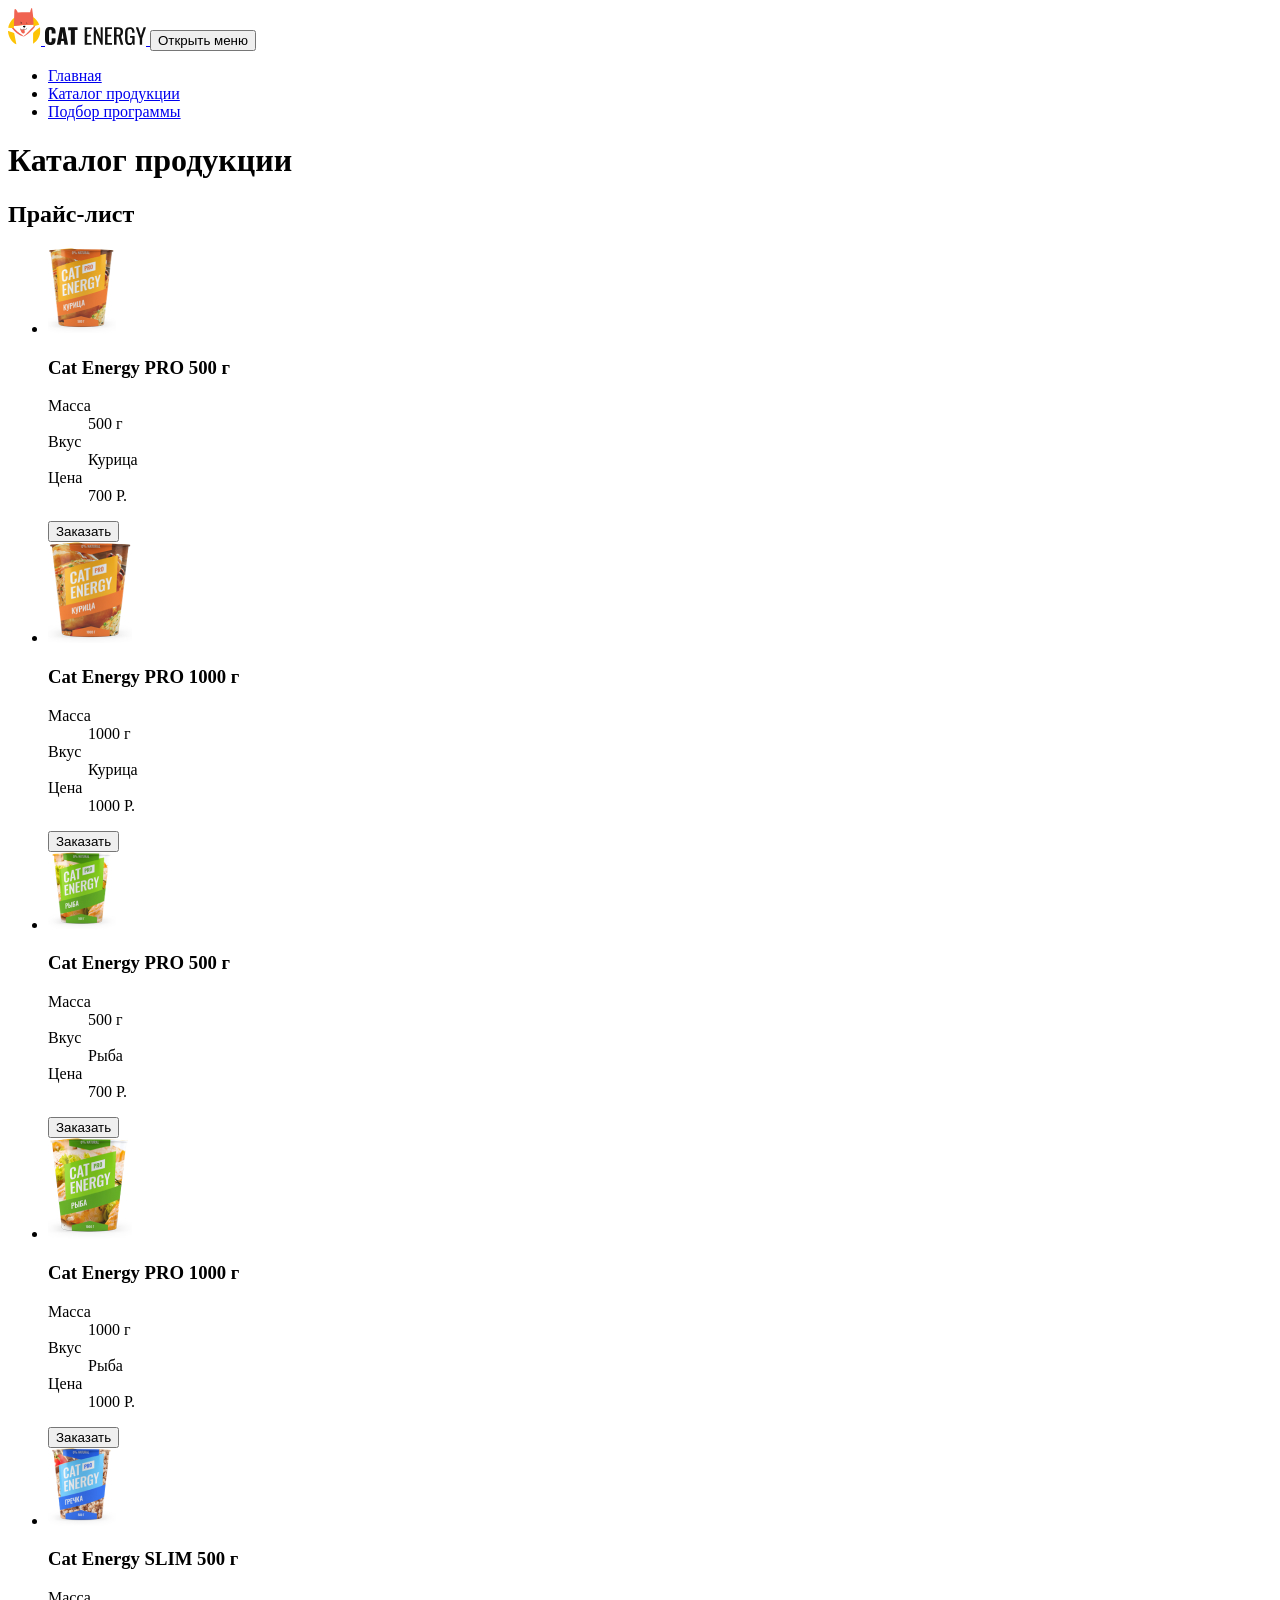
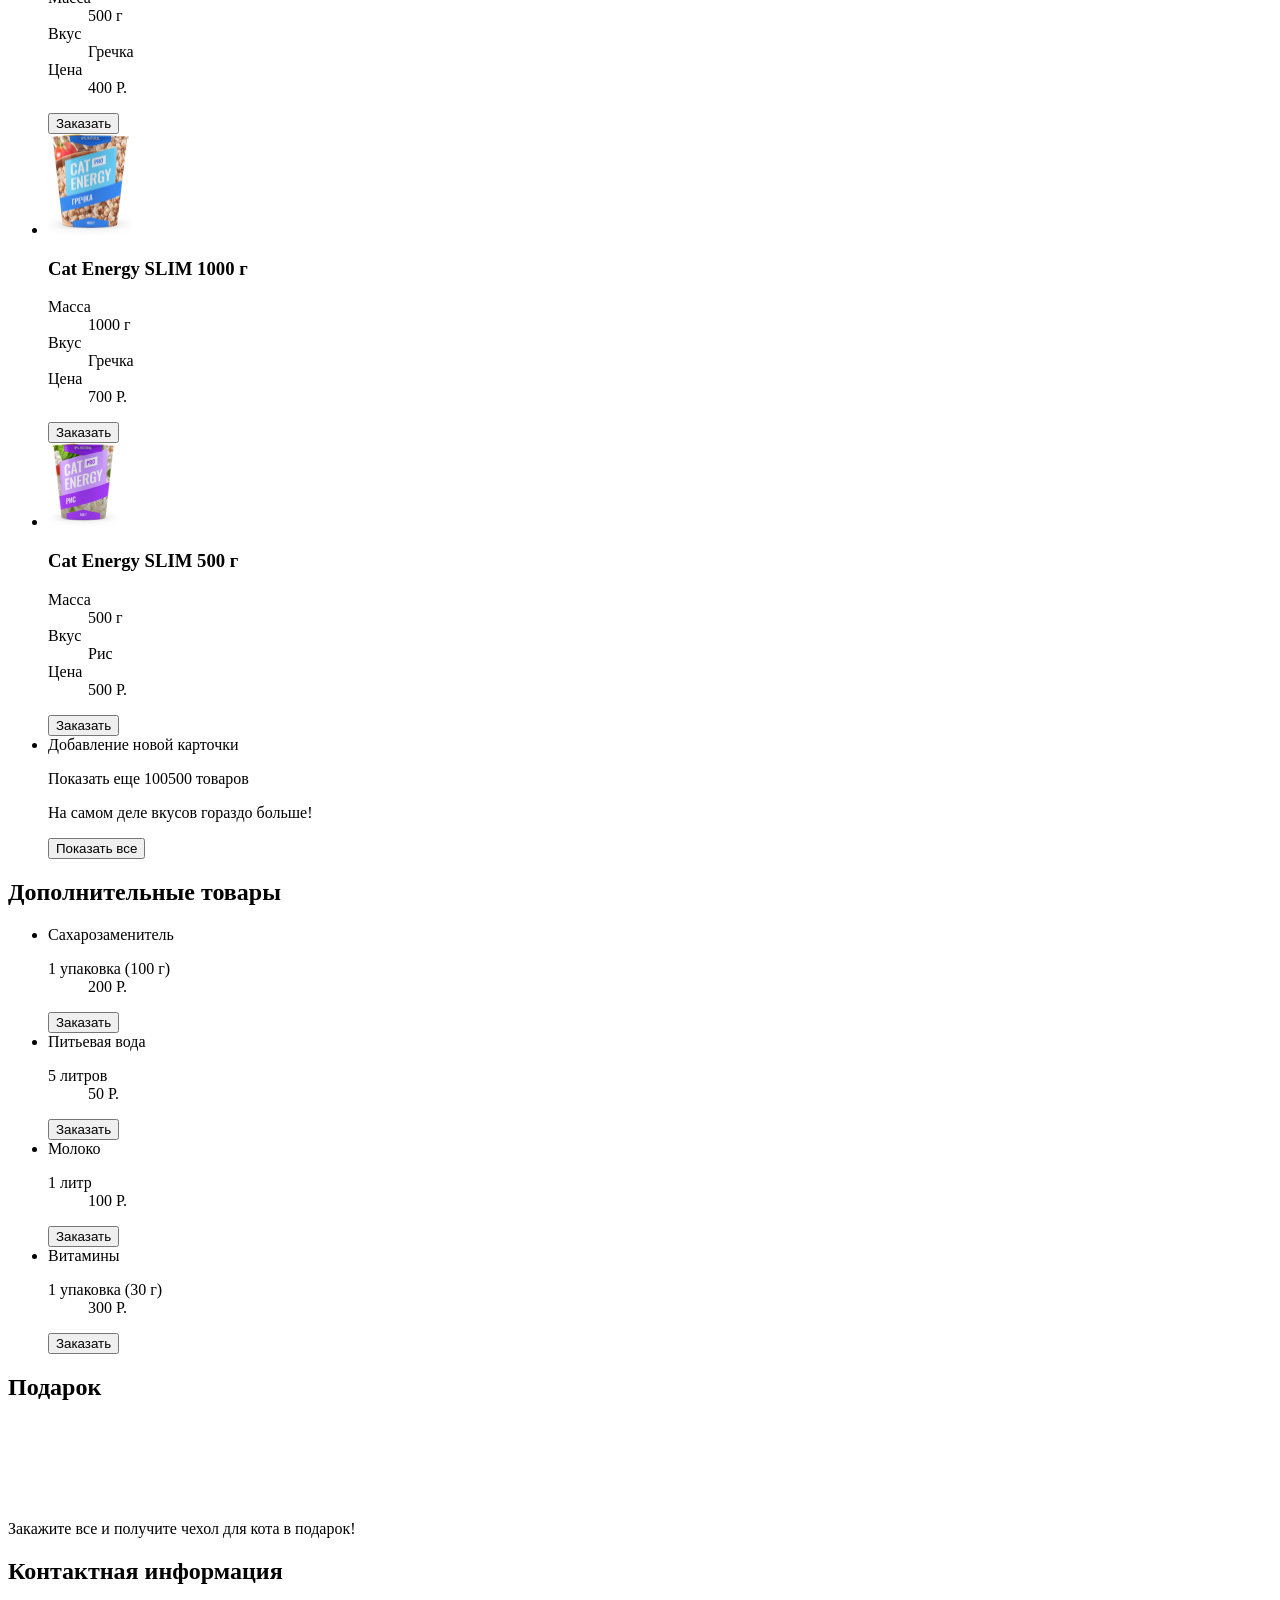
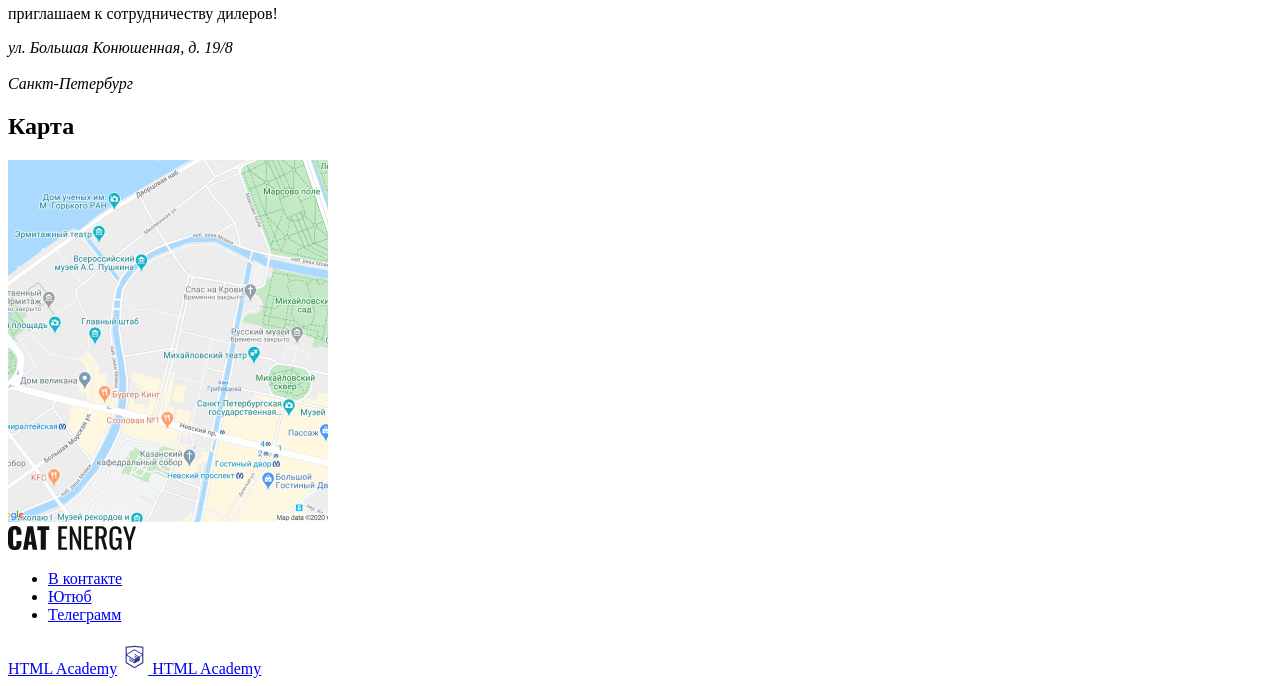
==== source/catalog.html @ 5801d328 "стилизация главной страницы декоративные элементы" ====
<!DOCTYPE html>
<html lang="ru">

<head>
  <meta charset="utf-8">
  <meta name="viewport" content="width=device-width, initial-scale=1">
  <title>HTML Academy: Кэт энерджи</title>
  <link rel="stylesheet" href="css/style.css">
</head>

<body>
  <header class="main-header">
    <div class="main-header__box">
      <div class="main-header__container">
        <div class="main-header__wrapper">
          <a class="main-header__logo-picture" href="#">
            <img src="img/main-header/logo-mobile.svg" alt="Логотип с котом суперменом" width="33" height="37">
          </a>
          <a class="main-header__logo-text logo-text" href="#">
            <img src="img/main-header/logo-text.svg" alt="Логотип" width="101" height="18">
          </a>
          <button class="main-header__toggle main-header__toggle--closed main-header__toggle--nojs" type="button" aria-label="Открыть меню">
            <span class="visually-hidden">Открыть меню</span>
          </button>
        </div>
        <nav class="main-header__navigation navigation main-header--closed main-header--nojs">
          <ul class="navigation__list list">
            <li class="navigation__item">
              <a class="navigation__link" href="index.html" aria-label="Перейти на главную страницу">Главная</a>
            </li>
            <li class="navigation__item">
              <a class="navigation__link navigation__link--active" href="#"
                aria-label="Перейти на страницу каталога продукции">Каталог продукции</a>
            </li>
            <li class="navigation__item">
              <a class="navigation__link" href="form.html" aria-label="Перейти на страницу подбора программы">Подбор
                программы</a>
            </li>
          </ul>
        </nav>
      </div>
    </div>
  </header>
  <main class="catalog-main">
    <div class="catalog-main__wrapper">
      <h1 class="catalog-main__title">Каталог&nbsp;продукции</h1>
      <section class="catalog-main__catalog catalog">
        <h2 class="visually-hidden">Прайс-лист</h2>
        <ul class="catalog__list list">
          <li class="catalog__item card">
            <div class="card__container">
              <img class="card__image" src="img/card/catalog-1.jpg" alt="Корм Кет Энерджи PRO 500гр со вкусом курицы"
                width="68" height="86">
              <div class="card__description">
                <h3 class="card__title">Cat Energy PRO 500 г</h3>
                <dl class="card__feature feature">
                  <div class="feature__item">
                    <dt class="feature__name">Масса</dt>
                    <dd class="feature__value">500 г</dd>
                  </div>
                  <div class="feature__item">
                    <dt class="feature__name">Вкус</dt>
                    <dd class="feature__value">Курица</dd>
                  </div>
                  <div class="feature__item">
                    <dt class="feature__name">Цена</dt>
                    <dd class="feature__value">700 Р.</dd>
                  </div>
                </dl>
              </div>
            </div>
            <button class="catalog__button button" type="button" aria-label="Заказать товар">Заказать</button>
          </li>
          <li class="catalog__item card">
            <div class="card__container">
              <img class="card__image" src="img/card/catalog-2.jpg" alt="Корм Кет Энерджи PRO 1000гр со вкусом курицы"
                width="84" height="101">
              <div class="card__description">
                <h3 class="card__title">Cat Energy PRO 1000 г</h3>
                <dl class="card__feature feature">
                  <div class="feature__item">
                    <dt class="feature__name">Масса</dt>
                    <dd class="feature__value">1000 г</dd>
                  </div>
                  <div class="feature__item">
                    <dt class="feature__name">Вкус</dt>
                    <dd class="feature__value">Курица</dd>
                  </div>
                  <div class="feature__item">
                    <dt class="feature__name">Цена</dt>
                    <dd class="feature__value">1000 Р.</dd>
                  </div>
                </dl>
              </div>
            </div>
            <button class="catalog__button button" type="button" aria-label="Заказать товар">Заказать</button>
          </li>
          <li class="catalog__item card">
            <div class="card__container">
              <img class="card__image" src="img/card/catalog-3.jpg" alt="Корм Кет Энерджи PRO 500гр со вкусом рыбы"
                width="68" height="78">
              <div class="card__description">
                <h3 class="card__title">Cat Energy PRO 500 г</h3>
                <dl class="card__feature feature">
                  <div class="feature__item">
                    <dt class="feature__name">Масса</dt>
                    <dd class="feature__value">500 г</dd>
                  </div>
                  <div class="feature__item">
                    <dt class="feature__name">Вкус</dt>
                    <dd class="feature__value">Рыба</dd>
                  </div>
                  <div class="feature__item">
                    <dt class="feature__name">Цена</dt>
                    <dd class="feature__value">700 Р.</dd>
                  </div>
                </dl>
              </div>
            </div>
            <button class="catalog__button button" type="button" aria-label="Заказать товар">Заказать</button>
          </li>
          <li class="catalog__item card">
            <div class="card__container">
              <img class="card__image" src="img/card/catalog-4.jpg" alt="Корм Кет Энерджи PRO 1000гр со вкусом рыбы"
                width="84" height="101">
              <div class="card__description">
                <h3 class="card__title">Cat Energy PRO 1000 г</h3>
                <dl class="card__feature feature">
                  <div class="feature__item">
                    <dt class="feature__name">Масса</dt>
                    <dd class="feature__value">1000 г</dd>
                  </div>
                  <div class="feature__item">
                    <dt class="feature__name">Вкус</dt>
                    <dd class="feature__value">Рыба</dd>
                  </div>
                  <div class="feature__item">
                    <dt class="feature__name">Цена</dt>
                    <dd class="feature__value">1000 Р.</dd>
                  </div>
                </dl>
              </div>
            </div>
            <button class="catalog__button button" type="button" aria-label="Заказать товар">Заказать</button>
          </li>
          <li class="catalog__item card">
            <div class="card__container">
              <img class="card__image" src="img/card/catalog-5.jpg" alt="Корм Кет Энерджи SLIM 500гр со вкусом гречки"
                width="68" height="78">
              <div class="card__description">
                <h3 class="card__title">Cat Energy SLIM 500 г</h3>
                <dl class="card__feature feature">
                  <div class="feature__item">
                    <dt class="feature__name">Масса</dt>
                    <dd class="feature__value">500 г</dd>
                  </div>
                  <div class="feature__item">
                    <dt class="feature__name">Вкус</dt>
                    <dd class="feature__value">Гречка</dd>
                  </div>
                  <div class="feature__item">
                    <dt class="feature__name">Цена</dt>
                    <dd class="feature__value">400 Р.</dd>
                  </div>
                </dl>
              </div>
            </div>
            <button class="catalog__button button" type="button" aria-label="Заказать товар">Заказать</button>
          </li>
          <li class="catalog__item card">
            <div class="card__container">
              <img class="card__image" src="img/card/catalog-6.jpg" alt="Корм Кет Энерджи SLIM 1000гр со вкусом гречки"
                width="84" height="101">
              <div class="card__description">
                <h3 class="card__title">Cat Energy SLIM 1000 г</h3>
                <dl class="card__feature feature">
                  <div class="feature__item">
                    <dt class="feature__name">Масса</dt>
                    <dd class="feature__value">1000 г</dd>
                  </div>
                  <div class="feature__item">
                    <dt class="feature__name">Вкус</dt>
                    <dd class="feature__value">Гречка</dd>
                  </div>
                  <div class="feature__item">
                    <dt class="feature__name">Цена</dt>
                    <dd class="feature__value">700 Р.</dd>
                  </div>
                </dl>
              </div>
            </div>
            <button class="catalog__button button" type="button" aria-label="Заказать товар">Заказать</button>
          </li>
          <li class="catalog__item card">
            <div class="card__container">
              <img class="card__image" src="img/card/catalog-7.jpg" alt="Корм Кет Энерджи SLIM 500гр со вкусом риса"
                width="72" height="84">
              <div class="card__description">
                <h3 class="card__title">Cat Energy SLIM 500 г</h3>
                <dl class="card__feature feature">
                  <div class="feature__item">
                    <dt class="feature__name">Масса</dt>
                    <dd class="feature__value">500 г</dd>
                  </div>
                  <div class="feature__item">
                    <dt class="feature__name">Вкус</dt>
                    <dd class="feature__value">Рис</dd>
                  </div>
                  <div class="feature__item">
                    <dt class="feature__name">Цена</dt>
                    <dd class="feature__value">500 Р.</dd>
                  </div>
                </dl>
              </div>
            </div>
            <button class="catalog__button button" type="button" aria-label="Заказать товар">Заказать</button>
          </li>
          <li class="catalog__item new-card">
            <div class="new-card__container">
              <span class="visually-hidden">Добавление новой карточки</span>
              <p class="new-card__text">Показать еще 100500 товаров</p>
              <p class="new-card__banner">На самом деле вкусов гораздо больше!</p>
              <button class="new-card__button button new-card__button--show-all" type="button"
                aria-label="Показать все товары">Показать все</button>
            </div>
          </li>
        </ul>
      </section>
      <div class="catalog-main__offer offer">
        <section class="offer__additional-goods additional-goods">
          <h2 class="additional-goods__title">Дополнительные товары</h2>
          <div class="additional-goods__container">
            <ul class="additional-goods__list list">
              <li class="additional-goods__item price">
                <div class="price__wrapper">
                  <span class="price__name">Cахарозаменитель</span>
                  <dl class="price__list">
                    <div class="price__item">
                      <dt class="price__unit">1 упаковка (100 г)</dt>
                      <dd class="price__value">200 Р.</dd>
                    </div>
                  </dl>
                  <button class="price__button button" aria-label="Заказать сопутствующие товары">Заказать</button>
                </div>
              </li>
              <li class="additional-goods__item price">
                <div class="price__wrapper">
                  <span class="price__name">Питьевая вода</span>
                  <dl class="price__list">
                    <div class="price__item">
                      <dt class="price__unit">5 литров</dt>
                      <dd class="price__value">50 Р.</dd>
                    </div>
                  </dl>
                  <button class="price__button button" aria-label="Заказать сопутствующие товары">Заказать</button>
                </div>
              </li>
              <li class="additional-goods__item price">
                <div class="price__wrapper">
                  <span class="price__name">Молоко</span>
                  <dl class="price__list">
                    <div class="price__item">
                      <dt class="price__unit">1 литр</dt>
                      <dd class="price__value">100 Р.</dd>
                    </div>
                  </dl>
                  <button class="price__button button" aria-label="Заказать сопутствующие товары">Заказать</button>
                </div>
              </li>
              <li class="additional-goods__item price">
                <div class="price__wrapper">
                  <span class="price__name">Витамины</span>
                  <dl class="price__list">
                    <div class="price__item">
                      <dt class="price__unit">1 упаковка (30 г)</dt>
                      <dd class="price__value">300 Р.</dd>
                    </div>
                  </dl>
                  <button class="price__button button" aria-label="Заказать сопутствующие товары">Заказать</button>
                </div>
              </li>
            </ul>
          </div>
        </section>
        <section class="offer__gift gift">
          <div class="gift__wrapper">
            <div class="gift__container">
              <h2 class="visually-hidden">Подарок</h2>
              <svg class="gift__image" aria-hidden="true" focusable="false" width="78" height="80" viewBox="0 0 78 80" fill="none"
                xmlns="http://www.w3.org/2000/svg">
                <path
                  d="M64.0156 34.7127H14.031C12.2766 34.7127 10.8494 33.2951 10.8494 31.5524V22.0842C10.8494 20.3415 12.2766 18.9233 14.031 18.9233H64.0149C65.7687 18.9233 67.1953 20.3415 67.1953 22.0842V31.553C67.1959 33.2951 65.7693 34.7127 64.0156 34.7127ZM14.031 21.3455C13.6276 21.3455 13.2869 21.684 13.2869 22.0842V31.553C13.2869 31.9599 13.6208 32.2912 14.031 32.2912H64.0149C64.4244 32.2912 64.7578 31.9599 64.7578 31.553V22.0842C64.7578 21.6834 64.4171 21.3455 64.0149 21.3455H14.031Z"
                  fill="white" />
                <path
                  d="M57.0447 67.1488H20.999C17.6218 67.1488 14.8741 64.4191 14.8741 61.0626V33.5016C14.8741 32.8331 15.4201 32.2905 16.0929 32.2905C16.7656 32.2905 17.3116 32.8331 17.3116 33.5016V61.0626C17.3116 63.0833 18.9661 64.7267 20.999 64.7267H57.0447C59.077 64.7267 60.7308 63.0833 60.7308 61.0626V33.5016C60.7308 32.8331 61.2768 32.2905 61.9496 32.2905C62.6223 32.2905 63.1683 32.8331 63.1683 33.5016V61.0626C63.1683 64.4191 60.4213 67.1488 57.0447 67.1488Z"
                  fill="white" />
                <path
                  d="M39.0225 67.1488C38.3498 67.1488 37.8038 66.6069 37.8038 65.9378V33.5016C37.8038 32.8331 38.3498 32.2905 39.0225 32.2905C39.6953 32.2905 40.2413 32.8331 40.2413 33.5016V65.9372C40.2413 66.6069 39.6959 67.1488 39.0225 67.1488Z"
                  fill="white" />
                <path
                  d="M23.8113 21.3414C19.9966 19.2874 18.5731 14.5327 20.6383 10.7415C22.7022 6.95201 27.4864 5.53687 31.303 7.58721C37.117 10.7166 40.2565 19.4472 40.3869 19.8172L38.0877 20.6208C38.0585 20.5384 35.1256 12.3994 30.1433 9.71749C27.5078 8.30175 24.2062 9.27908 22.7821 11.8944C21.3567 14.5121 22.339 17.7941 24.9734 19.2117L23.8113 21.3414Z"
                  fill="white" />
                <path
                  d="M54.2313 21.3413L53.071 19.2111C54.3477 18.5238 55.2782 17.3848 55.6926 16.0035C56.1063 14.6217 55.9534 13.1624 55.2617 11.895C54.5719 10.6264 53.4263 9.70233 52.0363 9.29117C50.6457 8.88001 49.1783 9.0314 47.9023 9.71747C42.9201 12.3988 39.9871 20.5378 39.9579 20.6202L37.6587 19.8166C37.7891 19.4466 40.928 10.716 46.7421 7.58719C48.5897 6.5929 50.7182 6.3737 52.7316 6.96955C54.7468 7.56479 56.4061 8.90484 57.4061 10.7414C58.4073 12.5774 58.6285 14.6913 58.0289 16.6939C57.4287 18.6958 56.0801 20.3458 54.2313 21.3413Z"
                  fill="white" />
                <path
                  d="M61.9496 50.9314H16.0929C15.4201 50.9314 14.8741 50.3889 14.8741 49.7204C14.8741 49.0518 15.4201 48.5093 16.0929 48.5093H61.9496C62.6223 48.5093 63.1683 49.0518 63.1683 49.7204C63.1683 50.3889 62.6229 50.9314 61.9496 50.9314Z"
                  fill="white" />
              </svg>
              <p class="gift__text">Закажите все и получите чехол для кота в подарок!</p>
            </div>
          </div>
        </section>
      </div>
    </div>
    <aside class="catalog-main__information information">
      <div class="information__about about">
        <div class="about__contacts contacts">
          <h2 class="visually-hidden">Контактная информация</h2>
          <p class="contacts__text text">приглашаем к сотрудничеству дилеров!</P>
          <address class="contacts__address address">ул. Большая Конюшенная, д. 19/8 <br class="contacts__br">
            <br class="contacts__br">
            Санкт-Петербург</address>
        </div>
        <div class="about__map map">
          <div class="map__wrapper">
            <div class="map__marker">
              <h2 class="visually-hidden">Карта</h2>
              <img class="map__image" src="img/map/map.jpg" alt="Карта" width="320" height="362">
            </div>
          </div>
        </div>
      </div>
    </aside>
  </main>
  <footer class="footer">
    <div class="footer__container">
      <a class="footer__logo logo-text" href="#">
        <img class="footer__image" src="img/footer/footer-logo.svg" alt="Логотип Кэт Энерджи" width="128" height="24">
      </a>
      <div class="footer__socials socials">
        <ul class="socials__list list">
          <li class="socials__item">
            <a class="socials__link socials__link--vkontakte" href="#"
              aria-label="Перейти по ссылке на сайт в Контакте">В контакте</a>
          </li>
          <li class="socials__item">
            <a class="socials__link socials__link--youtube" href="#"
              aria-label="Перейти по ссылке на сайт Ютюб">Ютюб</a>
          </li>
          <li class="socials__item">
            <a class="socials__link socials__link--telegram" href="#"
              aria-label="Перейти по ссылке на сайт в Телеграм">Телеграмм</a>
          </li>
        </ul>
      </div>
      <div class="footer__logo-academy logo-academy">
        <a class="logo-academy__link logo-academy__link--htmlacademy" href="https://htmlacademy.ru/intensive/adaptive"
          aria-label="Перейти по ссылке на сайт HTML Academy">HTML Academy</a>
        <a class="logo-academy__link logo-academy__link--htmlacademy" href="https://htmlacademy.ru/intensive/adaptive"
          aria-label="Перейти по ссылке на сайт HTML Academy">
          <svg aria-hidden="true" focusable="false" width="27" height="34" viewBox="0 0 60 60"
            xmlns="http://www.w3.org/2000/svg">
            <path fill="#2E368F"
              d="M30.2 5h-.2l-19.7 2.1v36.2l19.7 11.7 19.7-11.7v-36.2l-19.5-2.1zm17 36.8l-17.2 10.2-17.2-10.2v-14.8l17.1 10.2v1.8l-11.7-7v1.8l11.8 7.1v1.9l-11.8-7v1.8l11.8 7 11.9-7.1v-7.6l5.3-3.2v15.1zm-.1-17l-4.7 2.8-2.2 1.3-10.3-6.1v1.8l8.8 5.3h-.1l-.2.1-1.3.7-7.3-4.3v1.8l5.8 3.4-1.4.9-4.3-2.6v1.8l2.9 1.7-2.9 1.7-17-10.1 17-10.2 17.2 10zm.1-1.8l-17.3-10.2-17.1 10.2v-13.6l17.2-1.8 17.2 1.8v13.6z" />
          </svg>
          <span class="visually-hidden">HTML Academy</span>
        </a>
      </div>
    </div>
  </footer>
  <script src="js/script.js"></script>
</body>

</html>
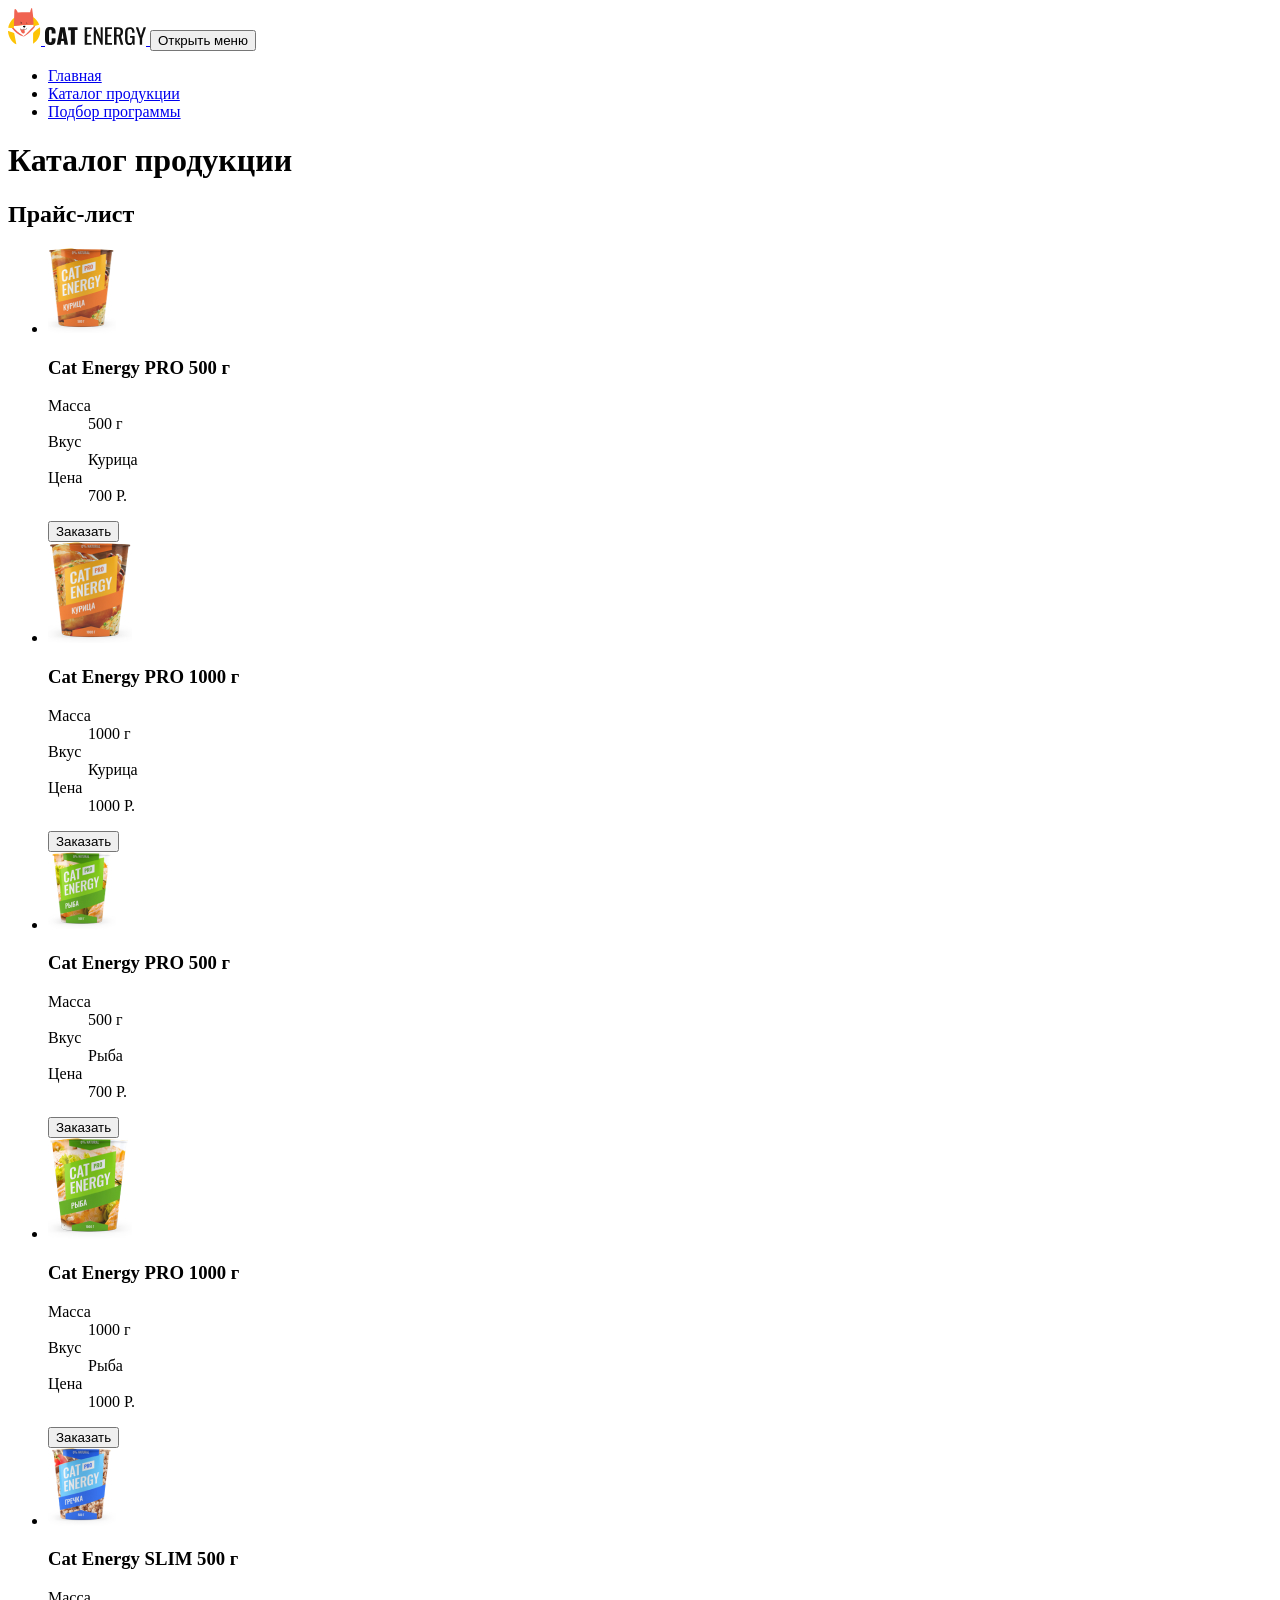
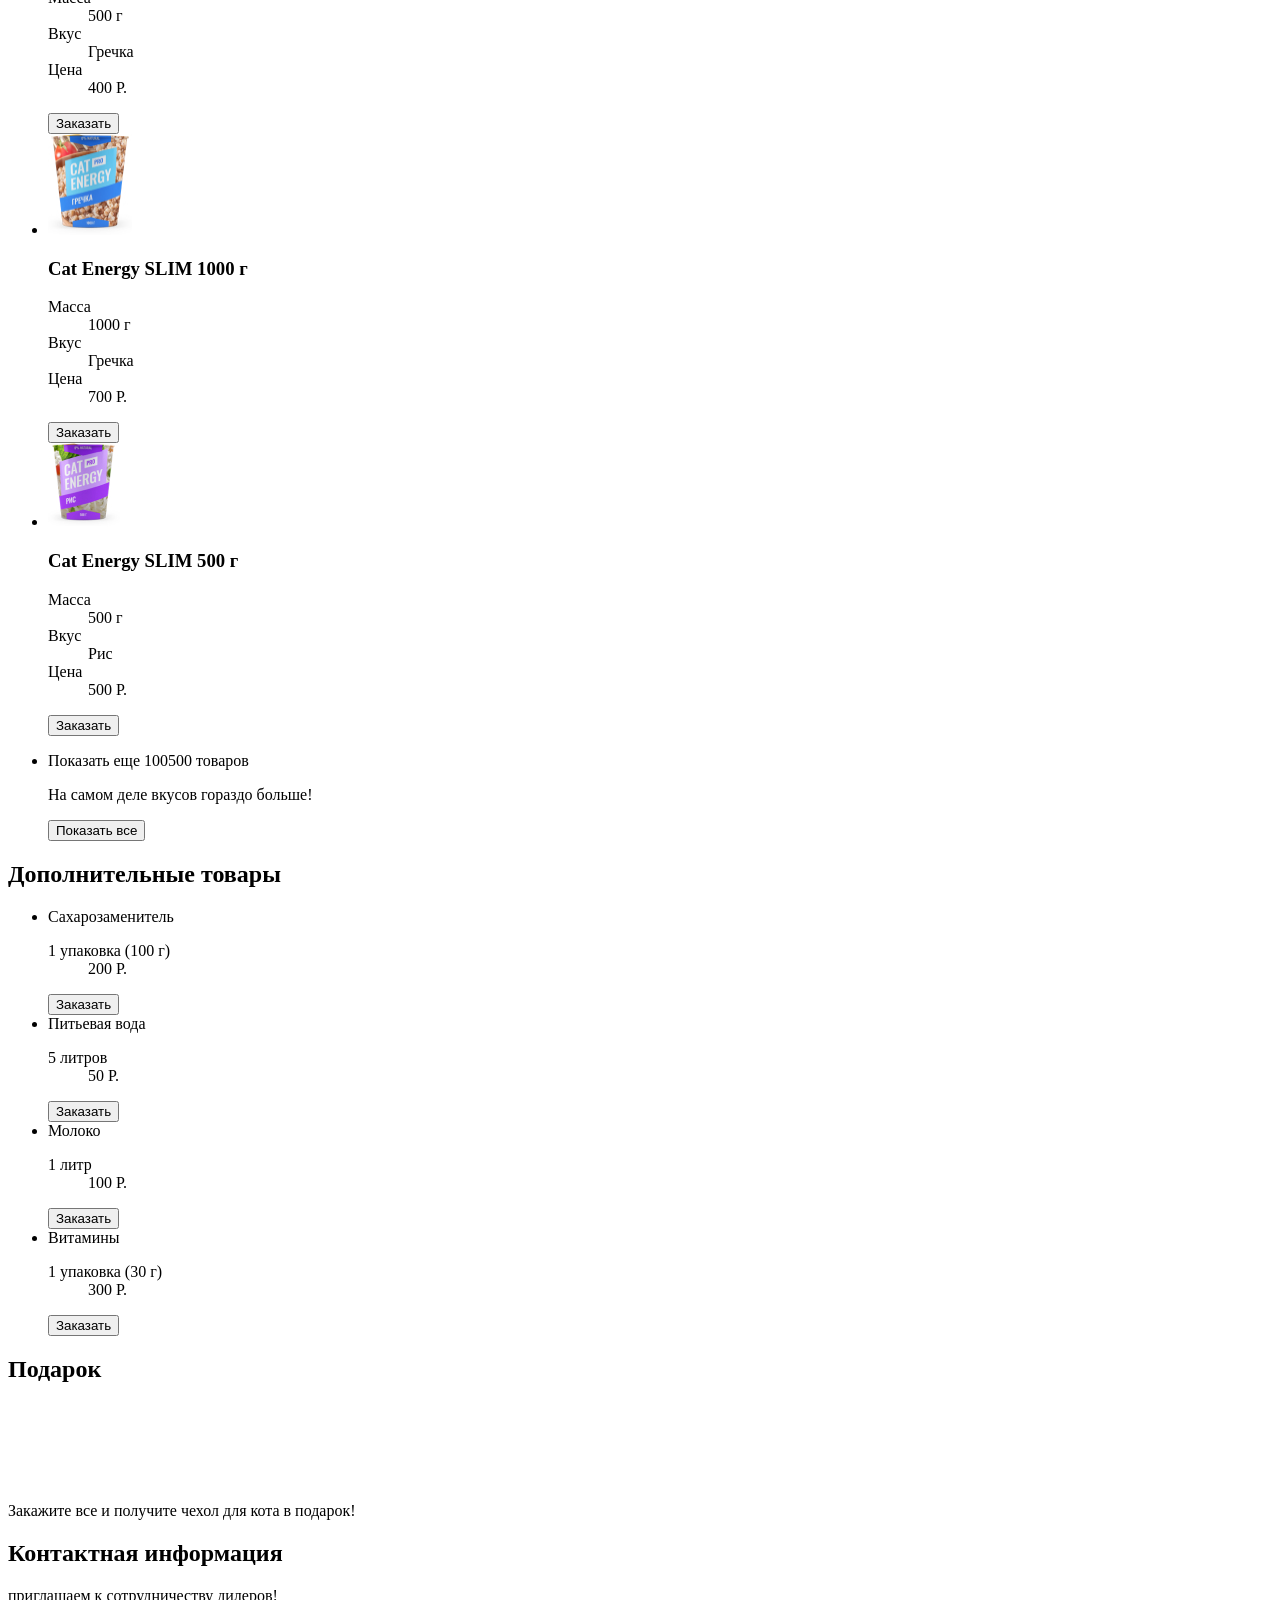
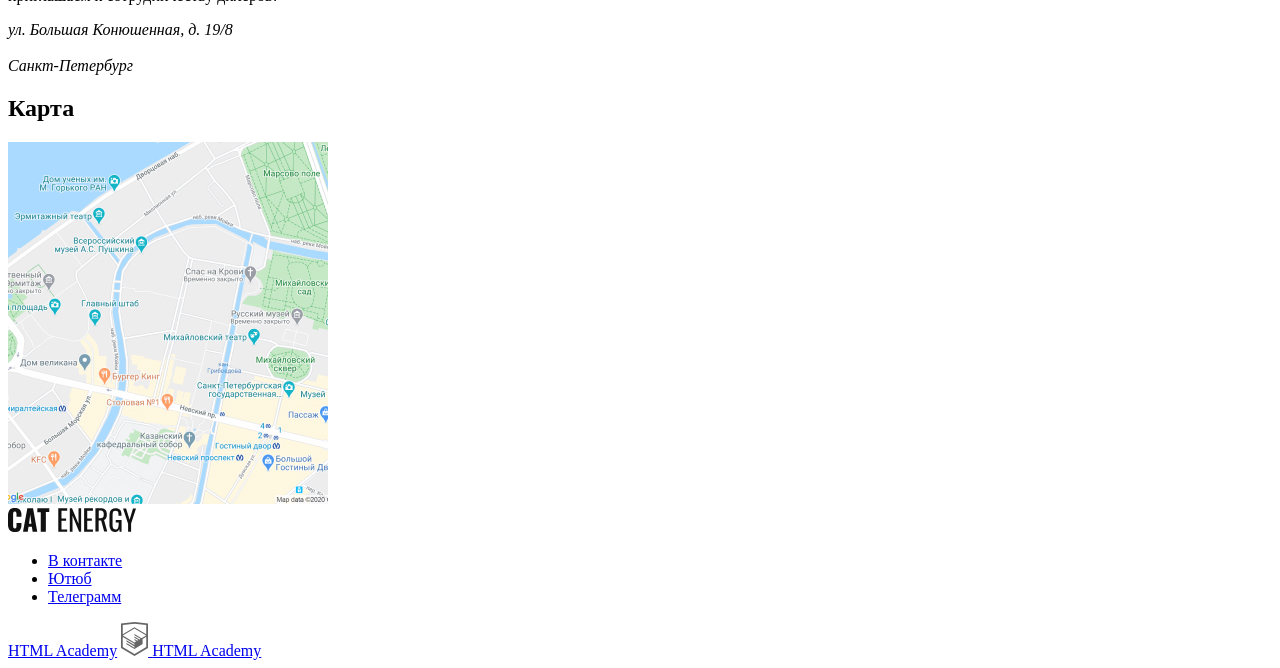
==== commit 8785e93b: "Декоративные элементы внутренних страниц" ====
--- a/source/catalog.html
+++ b/source/catalog.html
@@ -7,7 +7,6 @@
   <title>HTML Academy: Кэт энерджи</title>
   <link rel="stylesheet" href="css/style.css">
 </head>
-
 <body>
   <header class="main-header">
     <div class="main-header__box">
@@ -217,7 +216,7 @@
           </li>
           <li class="catalog__item new-card">
             <div class="new-card__container">
-              <span class="visually-hidden">Добавление новой карточки</span>
+              <span class="new-card__icon"></span>
               <p class="new-card__text">Показать еще 100500 товаров</p>
               <p class="new-card__banner">На самом деле вкусов гораздо больше!</p>
               <button class="new-card__button button new-card__button--show-all" type="button"
@@ -228,7 +227,9 @@
       </section>
       <div class="catalog-main__offer offer">
         <section class="offer__additional-goods additional-goods">
-          <h2 class="additional-goods__title">Дополнительные товары</h2>
+          <div class="additional-goods__box">
+            <h2 class="additional-goods__title">Дополнительные товары</h2>
+          </div>
           <div class="additional-goods__container">
             <ul class="additional-goods__list list">
               <li class="additional-goods__item price">
@@ -307,17 +308,17 @@
                   d="M61.9496 50.9314H16.0929C15.4201 50.9314 14.8741 50.3889 14.8741 49.7204C14.8741 49.0518 15.4201 48.5093 16.0929 48.5093H61.9496C62.6223 48.5093 63.1683 49.0518 63.1683 49.7204C63.1683 50.3889 62.6229 50.9314 61.9496 50.9314Z"
                   fill="white" />
               </svg>
-              <p class="gift__text">Закажите все и получите чехол для кота в подарок!</p>
+              <p class="gift__text">Закажите все и&nbsp;получите чехол для кота в подарок!</p>
             </div>
           </div>
         </section>
       </div>
     </div>
-    <aside class="catalog-main__information information">
+    <aside class="page-main__information information">
       <div class="information__about about">
         <div class="about__contacts contacts">
           <h2 class="visually-hidden">Контактная информация</h2>
-          <p class="contacts__text text">приглашаем к сотрудничеству дилеров!</P>
+          <p class="contacts__text text">приглашаем к&nbsp;сотрудничеству дилеров!</P>
           <address class="contacts__address address">ул. Большая Конюшенная, д. 19/8 <br class="contacts__br">
             <br class="contacts__br">
             Санкт-Петербург</address>
@@ -327,6 +328,7 @@
             <div class="map__marker">
               <h2 class="visually-hidden">Карта</h2>
               <img class="map__image" src="img/map/map.jpg" alt="Карта" width="320" height="362">
+              <span class="map__point"></span>
             </div>
           </div>
         </div>
@@ -336,21 +338,27 @@
   <footer class="footer">
     <div class="footer__container">
       <a class="footer__logo logo-text" href="#">
-        <img class="footer__image" src="img/footer/footer-logo.svg" alt="Логотип Кэт Энерджи" width="128" height="24">
+        <img class="footer__image" src="img/footer/footer-logo-2.svg" alt="Логотип Кэт Энерджи" width="128" height="24">
       </a>
       <div class="footer__socials socials">
         <ul class="socials__list list">
           <li class="socials__item">
             <a class="socials__link socials__link--vkontakte" href="#"
-              aria-label="Перейти по ссылке на сайт в Контакте">В контакте</a>
+              aria-label="Перейти по ссылке на сайт в Контакте">
+              <span class="visually-hidden">В контакте</span>
+            </a>
           </li>
           <li class="socials__item">
             <a class="socials__link socials__link--youtube" href="#"
-              aria-label="Перейти по ссылке на сайт Ютюб">Ютюб</a>
+              aria-label="Перейти по ссылке на сайт Ютюб">
+              <span class="visually-hidden">Ютюб</span>
+            </a>
           </li>
           <li class="socials__item">
             <a class="socials__link socials__link--telegram" href="#"
-              aria-label="Перейти по ссылке на сайт в Телеграм">Телеграмм</a>
+              aria-label="Перейти по ссылке на сайт в Телеграм">
+              <span class="visually-hidden">Телеграмм</span>
+            </a>
           </li>
         </ul>
       </div>
@@ -359,10 +367,8 @@
           aria-label="Перейти по ссылке на сайт HTML Academy">HTML Academy</a>
         <a class="logo-academy__link logo-academy__link--htmlacademy" href="https://htmlacademy.ru/intensive/adaptive"
           aria-label="Перейти по ссылке на сайт HTML Academy">
-          <svg aria-hidden="true" focusable="false" width="27" height="34" viewBox="0 0 60 60"
-            xmlns="http://www.w3.org/2000/svg">
-            <path fill="#2E368F"
-              d="M30.2 5h-.2l-19.7 2.1v36.2l19.7 11.7 19.7-11.7v-36.2l-19.5-2.1zm17 36.8l-17.2 10.2-17.2-10.2v-14.8l17.1 10.2v1.8l-11.7-7v1.8l11.8 7.1v1.9l-11.8-7v1.8l11.8 7 11.9-7.1v-7.6l5.3-3.2v15.1zm-.1-17l-4.7 2.8-2.2 1.3-10.3-6.1v1.8l8.8 5.3h-.1l-.2.1-1.3.7-7.3-4.3v1.8l5.8 3.4-1.4.9-4.3-2.6v1.8l2.9 1.7-2.9 1.7-17-10.1 17-10.2 17.2 10zm.1-1.8l-17.3-10.2-17.1 10.2v-13.6l17.2-1.8 17.2 1.8v13.6z" />
+          <svg aria-hidden="true" focusable="false" width="27" height="34" viewBox="0 0 27 34" fill="none" xmlns="http://www.w3.org/2000/svg">
+            <path d="M13.6426 0.0157537L13.5 0L0 1.40733V26.0129L13.5 34L27 26.0129V1.40733L13.6426 0.0157537ZM25.2344 25.0151L13.5 31.9573L1.76561 25.0151V14.9293L13.4507 21.8451L13.4701 23.0984L5.45351 18.3548L5.44295 19.5801L13.4894 24.3885L13.5088 25.675L5.46408 20.9174L5.45351 22.1427L13.5 26.9511L21.6239 22.1182V20.8929V16.909L25.2432 14.7595L25.2344 25.0151ZM25.2344 13.4519L22.0147 15.3319L20.5325 16.2071L13.4666 12.0201L13.456 13.2454L19.4957 16.818L19.4429 16.8495L19.3126 16.9247L18.4536 17.4166L13.4666 14.4689L13.456 15.6942L17.3921 18.0222L16.4591 18.6314L16.438 18.6436L13.4666 16.902L13.456 18.1273L15.4029 19.2615L13.4155 20.4483L1.7973 13.5762L13.4349 6.61831L25.2344 13.4519ZM25.2344 12.2266L13.4401 5.31075L1.76561 12.2196V2.9897L13.5 1.76442L25.2344 2.9897V12.2266Z" fill="#666666"/>
           </svg>
           <span class="visually-hidden">HTML Academy</span>
         </a>
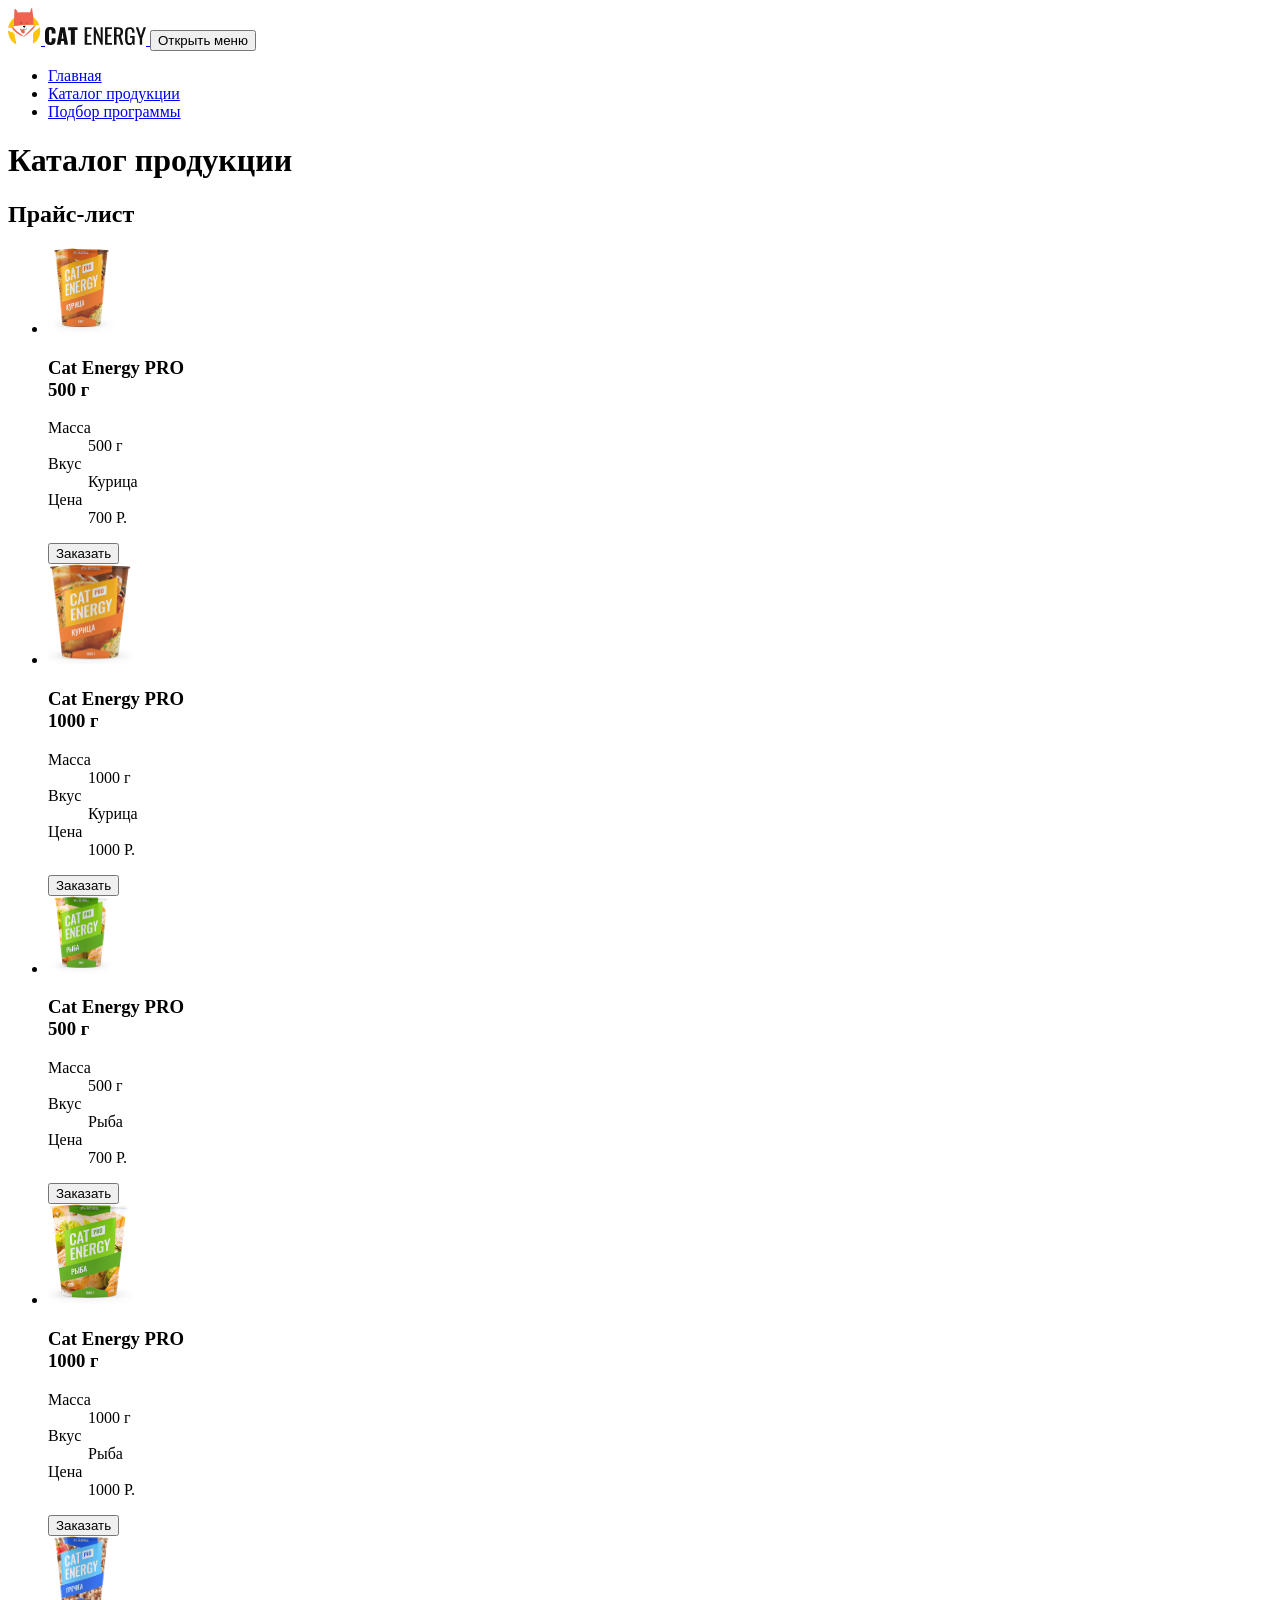
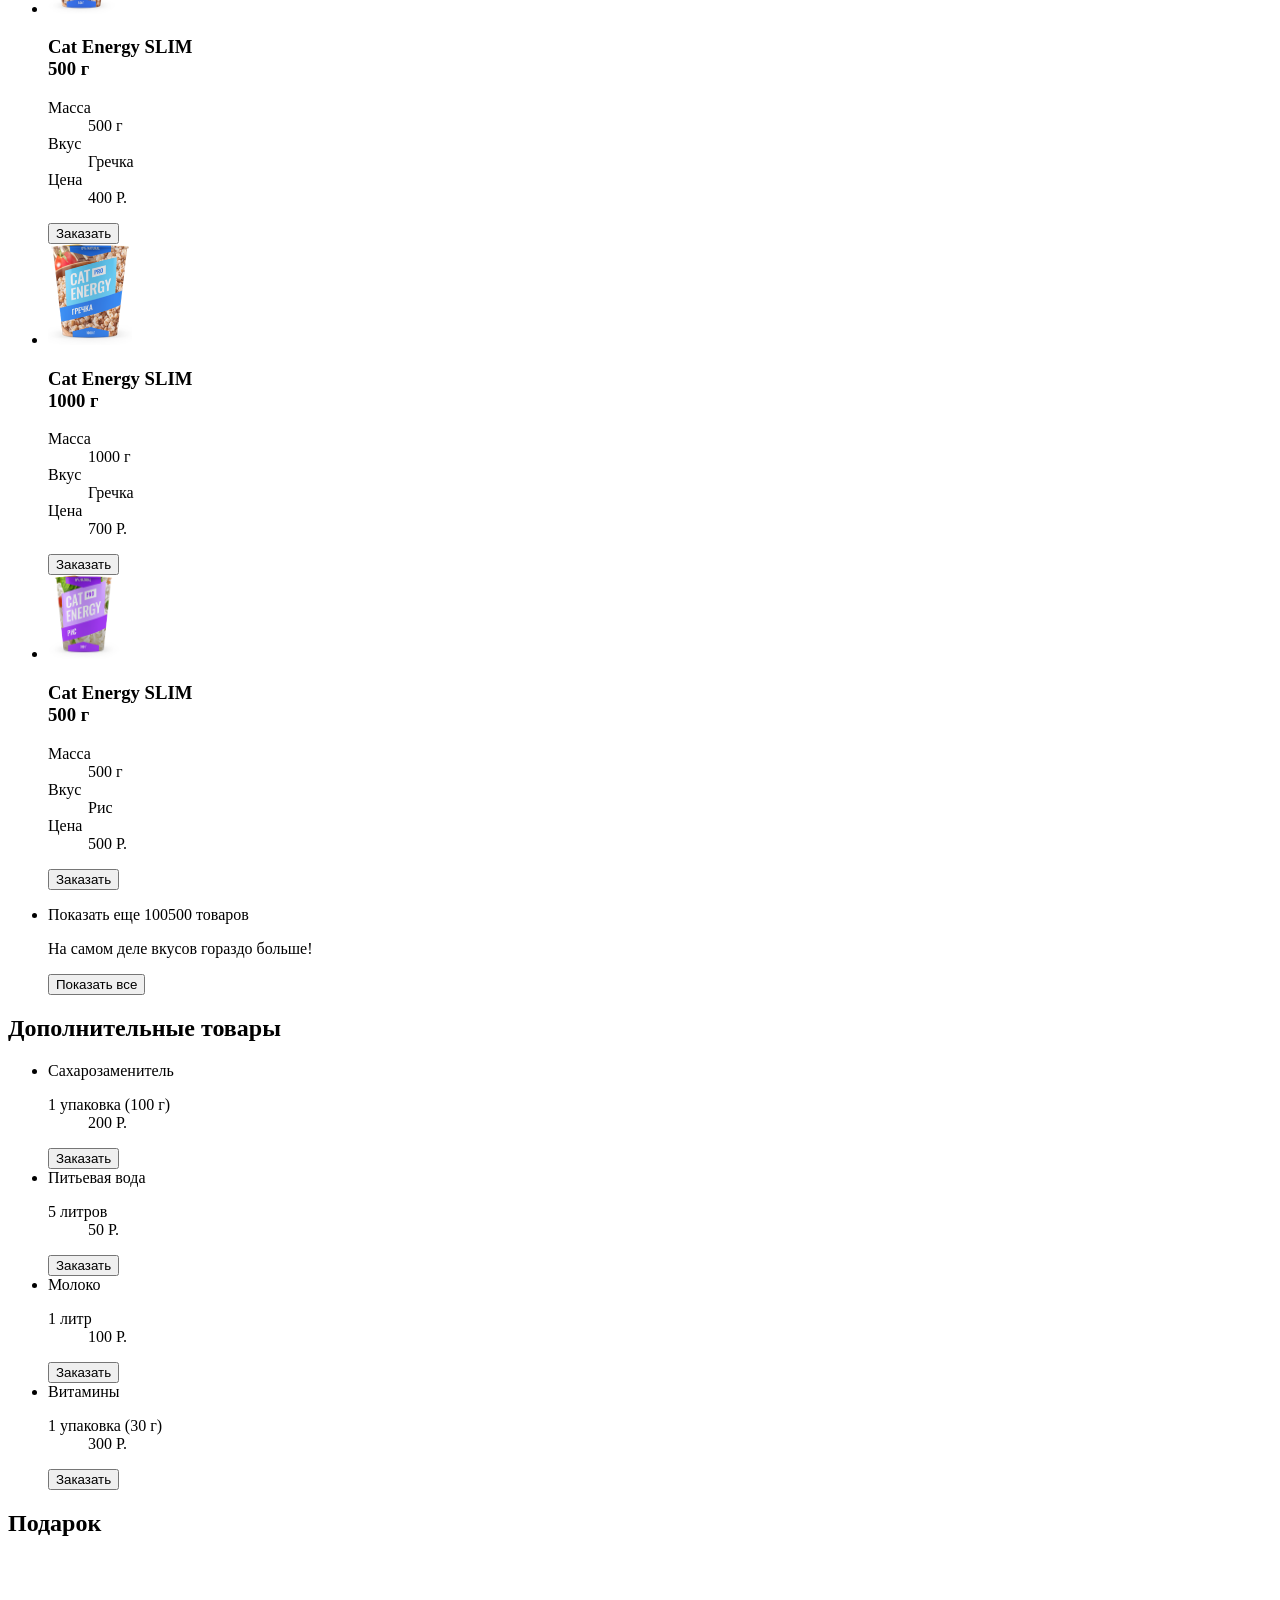
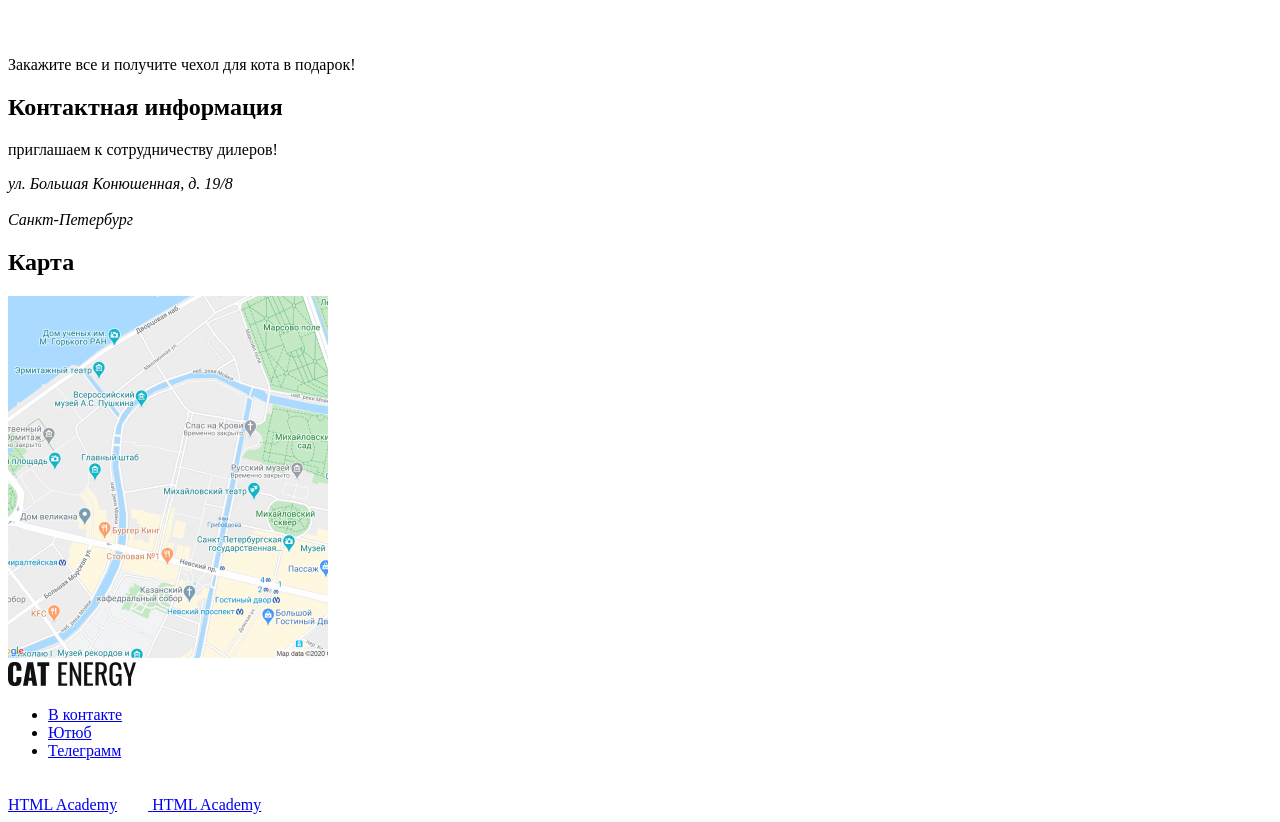
==== commit 8f186433: "стилизация адаптивной графики" ====
--- a/source/catalog.html
+++ b/source/catalog.html
@@ -22,7 +22,8 @@
             <span class="visually-hidden">Открыть меню</span>
           </button>
         </div>
-        <nav class="main-header__navigation navigation main-header--closed main-header--nojs">
+        <nav class="main-header__navigation navigation main-header__navigation--closed main-header__navigation--nojs">
+        <!-- <nav class="main-header__navigation navigation main-header--closed main-header--nojs"> -->
           <ul class="navigation__list list">
             <li class="navigation__item">
               <a class="navigation__link" href="index.html" aria-label="Перейти на главную страницу">Главная</a>
@@ -48,10 +49,14 @@
         <ul class="catalog__list list">
           <li class="catalog__item card">
             <div class="card__container">
-              <img class="card__image" src="img/card/catalog-1.jpg" alt="Корм Кет Энерджи PRO 500гр со вкусом курицы"
+              <picture>
+                <source media="(min-width: 1440px)" srcset="img/card/catalog-1-desktop@1x.png 1x, img/card/catalog-1-desktop@2x.png 2x">
+                <source media="(min-width: 768px)" srcset="img/card/catalog-1-tablet@1x.png 1x, img/card/catalog-1-tablet@2x.png 2x">
+                <img class="card__image card__image--position-first" src="img/card/catalog-1-mobile@1x.jpg" srcset="img/card/catalog-1-mobile@1x.jpg 1x, img/card/catalog-1-mobile@2x.jpg 2x" alt="Корм Кет Энерджи PRO 500гр со вкусом курицы"
                 width="68" height="86">
-              <div class="card__description">
-                <h3 class="card__title">Cat Energy PRO 500 г</h3>
+              </picture>
+              <div class="card__description">
+                <h3 class="card__title">Cat Energy PRO <br class="card__br">500 г</h3>
                 <dl class="card__feature feature">
                   <div class="feature__item">
                     <dt class="feature__name">Масса</dt>
@@ -72,10 +77,16 @@
           </li>
           <li class="catalog__item card">
             <div class="card__container">
-              <img class="card__image" src="img/card/catalog-2.jpg" alt="Корм Кет Энерджи PRO 1000гр со вкусом курицы"
-                width="84" height="101">
-              <div class="card__description">
-                <h3 class="card__title">Cat Energy PRO 1000 г</h3>
+              <div class="card__wrapper">
+                <picture>
+                  <source media="(min-width: 1440px)" srcset="img/card/catalog-2-desktop@1x.png 1x, img/card/catalog-2-desktop@2x.png 2x">
+                  <source media="(min-width: 768px)" srcset="img/card/catalog-2-tablet@1x.png 1x, img/card/catalog-2-tablet@2x.png 2x">
+                  <img class="card__image card__image--position-second" src="img/card/catalog-2-mobile@1x.jpg" srcset="img/card/catalog-2-mobile@1x.jpg 1x, img/card/catalog-2-mobile@2x.jpg 2x" alt="Корм Кет Энерджи PRO 1000гр со вкусом курицы"
+                  width="84" height="101">
+                </picture>
+              </div>
+              <div class="card__description">
+                <h3 class="card__title">Cat Energy PRO <br class="card__br">1000 г</h3>
                 <dl class="card__feature feature">
                   <div class="feature__item">
                     <dt class="feature__name">Масса</dt>
@@ -96,10 +107,16 @@
           </li>
           <li class="catalog__item card">
             <div class="card__container">
-              <img class="card__image" src="img/card/catalog-3.jpg" alt="Корм Кет Энерджи PRO 500гр со вкусом рыбы"
-                width="68" height="78">
-              <div class="card__description">
-                <h3 class="card__title">Cat Energy PRO 500 г</h3>
+              <div class="card__wrapper">
+                <picture>
+                  <source media="(min-width: 1440px)" srcset="img/card/catalog-3-desktop@1x.png 1x, img/card/catalog-3-desktop@2x.png 2x">
+                  <source media="(min-width: 768px)" srcset="img/card/catalog-3-tablet@1x.png 1x, img/card/catalog-3-tablet@2x.png 2x">
+                  <img class="card__image card__image--position-third" src="img/card/catalog-3-mobile@1x.jpg" srcset="img/card/catalog-3-mobile@1x.jpg 1x, img/card/catalog-3-mobile@2x.jpg 2x" alt="Корм Кет Энерджи PRO 500гр со вкусом рыбы"
+                  width="68" height="78">
+                </picture>
+              </div>
+              <div class="card__description">
+                <h3 class="card__title">Cat Energy PRO <br class="card__br">500 г</h3>
                 <dl class="card__feature feature">
                   <div class="feature__item">
                     <dt class="feature__name">Масса</dt>
@@ -120,10 +137,16 @@
           </li>
           <li class="catalog__item card">
             <div class="card__container">
-              <img class="card__image" src="img/card/catalog-4.jpg" alt="Корм Кет Энерджи PRO 1000гр со вкусом рыбы"
-                width="84" height="101">
-              <div class="card__description">
-                <h3 class="card__title">Cat Energy PRO 1000 г</h3>
+              <div class="card__wrapper">
+                <picture>
+                  <source media="(min-width: 1440px)" srcset="img/card/catalog-4-desktop@1x.png 1x, img/card/catalog-4-desktop@2x.png 2x">
+                  <source media="(min-width: 768px)" srcset="img/card/catalog-4-tablet@1x.png 1x, img/card/catalog-4-tablet@2x.png 2x">
+                  <img class="card__image card__image--position-fourth" src="img/card/catalog-4-mobile@1x.jpg" srcset="img/card/catalog-4-mobile@1x.jpg 1x, img/card/catalog-4-mobile@2x.jpg 2x" alt="Корм Кет Энерджи PRO 1000гр со вкусом рыбы"
+                  width="84" height="101">
+                </picture>
+              </div>
+              <div class="card__description">
+                <h3 class="card__title">Cat Energy PRO <br class="card__br">1000 г</h3>
                 <dl class="card__feature feature">
                   <div class="feature__item">
                     <dt class="feature__name">Масса</dt>
@@ -144,10 +167,16 @@
           </li>
           <li class="catalog__item card">
             <div class="card__container">
-              <img class="card__image" src="img/card/catalog-5.jpg" alt="Корм Кет Энерджи SLIM 500гр со вкусом гречки"
-                width="68" height="78">
-              <div class="card__description">
-                <h3 class="card__title">Cat Energy SLIM 500 г</h3>
+              <div class="card__wrapper">
+                <picture>
+                  <source media="(min-width: 1440px)" srcset="img/card/catalog-5-desktop@1x.png 1x, img/card/catalog-5-desktop@2x.png 2x">
+                  <source media="(min-width: 768px)" srcset="img/card/catalog-5-tablet@1x.png 1x, img/card/catalog-5-tablet@2x.png 2x">
+                  <img class="card__image card__image--position-fifth" src="img/card/catalog-5-mobile@1x.jpg" srcset="img/card/catalog-5-mobile@1x.jpg 1x, img/card/catalog-5-mobile@2x.jpg 2x" alt="Корм Кет Энерджи SLIM 500гр со вкусом гречки"
+                  width="68" height="78">
+                </picture>
+              </div>
+              <div class="card__description">
+                <h3 class="card__title">Cat Energy SLIM <br class="card__br">500 г</h3>
                 <dl class="card__feature feature">
                   <div class="feature__item">
                     <dt class="feature__name">Масса</dt>
@@ -168,10 +197,16 @@
           </li>
           <li class="catalog__item card">
             <div class="card__container">
-              <img class="card__image" src="img/card/catalog-6.jpg" alt="Корм Кет Энерджи SLIM 1000гр со вкусом гречки"
-                width="84" height="101">
-              <div class="card__description">
-                <h3 class="card__title">Cat Energy SLIM 1000 г</h3>
+              <div class="card__wrapper">
+                <picture>
+                  <source media="(min-width: 1440px)" srcset="img/card/catalog-6-desktop@1x.png 1x, img/card/catalog-6-desktop@2x.png 2x">
+                  <source media="(min-width: 768px)" srcset="img/card/catalog-6-tablet@1x.png 1x, img/card/catalog-6-tablet@2x.png 2x">
+                  <img class="card__image card__image--position-sixth " src="img/card/catalog-6-mobile@1x.jpg" srcset="img/card/catalog-6-mobile@1x.jpg 1x, img/card/catalog-6-mobile@2x.jpg 2x" alt="Корм Кет Энерджи SLIM 1000гр со вкусом гречки"
+                  width="84" height="101">
+                </picture>
+              </div>
+              <div class="card__description">
+                <h3 class="card__title">Cat Energy SLIM <br class="card__br">1000 г</h3>
                 <dl class="card__feature feature">
                   <div class="feature__item">
                     <dt class="feature__name">Масса</dt>
@@ -192,10 +227,16 @@
           </li>
           <li class="catalog__item card">
             <div class="card__container">
-              <img class="card__image" src="img/card/catalog-7.jpg" alt="Корм Кет Энерджи SLIM 500гр со вкусом риса"
-                width="72" height="84">
-              <div class="card__description">
-                <h3 class="card__title">Cat Energy SLIM 500 г</h3>
+              <div class="card__wrapper">
+                <picture>
+                  <source media="(min-width: 1440px)" srcset="img/card/catalog-7-desktop@1x.png 1x, img/card/catalog-7-desktop@2x.png 2x">
+                  <source media="(min-width: 768px)" srcset="img/card/catalog-7-tablet@1x.png 1x, img/card/catalog-7-tablet@2x.png 2x">
+                  <img class="card__image card__image--position-seventh" src="img/card/catalog-7-mobile@1x.jpg" srcset="img/card/catalog-7-mobile@1x.jpg 1x, img/card/catalog-7-mobile@2x.jpg 2x" alt="Корм Кет Энерджи SLIM 500гр со вкусом риса"
+                  width="72" height="84">
+                </picture>
+              </div>
+              <div class="card__description">
+                <h3 class="card__title">Cat Energy SLIM <br class="card__br">500 г</h3>
                 <dl class="card__feature feature">
                   <div class="feature__item">
                     <dt class="feature__name">Масса</dt>
@@ -219,7 +260,7 @@
               <span class="new-card__icon"></span>
               <p class="new-card__text">Показать еще 100500 товаров</p>
               <p class="new-card__banner">На самом деле вкусов гораздо больше!</p>
-              <button class="new-card__button button new-card__button--show-all" type="button"
+              <button class="new-card__button button button--show-all" type="button"
                 aria-label="Показать все товары">Показать все</button>
             </div>
           </li>
@@ -314,7 +355,7 @@
         </section>
       </div>
     </div>
-    <aside class="page-main__information information">
+    <aside class="catalog-main__information information">
       <div class="information__about about">
         <div class="about__contacts contacts">
           <h2 class="visually-hidden">Контактная информация</h2>
@@ -367,8 +408,11 @@
           aria-label="Перейти по ссылке на сайт HTML Academy">HTML Academy</a>
         <a class="logo-academy__link logo-academy__link--htmlacademy" href="https://htmlacademy.ru/intensive/adaptive"
           aria-label="Перейти по ссылке на сайт HTML Academy">
-          <svg aria-hidden="true" focusable="false" width="27" height="34" viewBox="0 0 27 34" fill="none" xmlns="http://www.w3.org/2000/svg">
-            <path d="M13.6426 0.0157537L13.5 0L0 1.40733V26.0129L13.5 34L27 26.0129V1.40733L13.6426 0.0157537ZM25.2344 25.0151L13.5 31.9573L1.76561 25.0151V14.9293L13.4507 21.8451L13.4701 23.0984L5.45351 18.3548L5.44295 19.5801L13.4894 24.3885L13.5088 25.675L5.46408 20.9174L5.45351 22.1427L13.5 26.9511L21.6239 22.1182V20.8929V16.909L25.2432 14.7595L25.2344 25.0151ZM25.2344 13.4519L22.0147 15.3319L20.5325 16.2071L13.4666 12.0201L13.456 13.2454L19.4957 16.818L19.4429 16.8495L19.3126 16.9247L18.4536 17.4166L13.4666 14.4689L13.456 15.6942L17.3921 18.0222L16.4591 18.6314L16.438 18.6436L13.4666 16.902L13.456 18.1273L15.4029 19.2615L13.4155 20.4483L1.7973 13.5762L13.4349 6.61831L25.2344 13.4519ZM25.2344 12.2266L13.4401 5.31075L1.76561 12.2196V2.9897L13.5 1.76442L25.2344 2.9897V12.2266Z" fill="#666666"/>
+          <svg class="logo-academy__link--image" aria-hidden="true" focusable="false" width="27" height="34" viewBox="0 0 27 34" fill="none"
+            xmlns="http://www.w3.org/2000/svg">
+            <path
+              d="M13.6426 0.0157537L13.5 0L0 1.40733V26.0129L13.5 34L27 26.0129V1.40733L13.6426 0.0157537ZM25.2344 25.0151L13.5 31.9573L1.76561 25.0151V14.9293L13.4507 21.8451L13.4701 23.0984L5.45351 18.3548L5.44295 19.5801L13.4894 24.3885L13.5088 25.675L5.46408 20.9174L5.45351 22.1427L13.5 26.9511L21.6239 22.1182V20.8929V16.909L25.2432 14.7595L25.2344 25.0151ZM25.2344 13.4519L22.0147 15.3319L20.5325 16.2071L13.4666 12.0201L13.456 13.2454L19.4957 16.818L19.4429 16.8495L19.3126 16.9247L18.4536 17.4166L13.4666 14.4689L13.456 15.6942L17.3921 18.0222L16.4591 18.6314L16.438 18.6436L13.4666 16.902L13.456 18.1273L15.4029 19.2615L13.4155 20.4483L1.7973 13.5762L13.4349 6.61831L25.2344 13.4519ZM25.2344 12.2266L13.4401 5.31075L1.76561 12.2196V2.9897L13.5 1.76442L25.2344 2.9897V12.2266Z"
+               />
           </svg>
           <span class="visually-hidden">HTML Academy</span>
         </a>
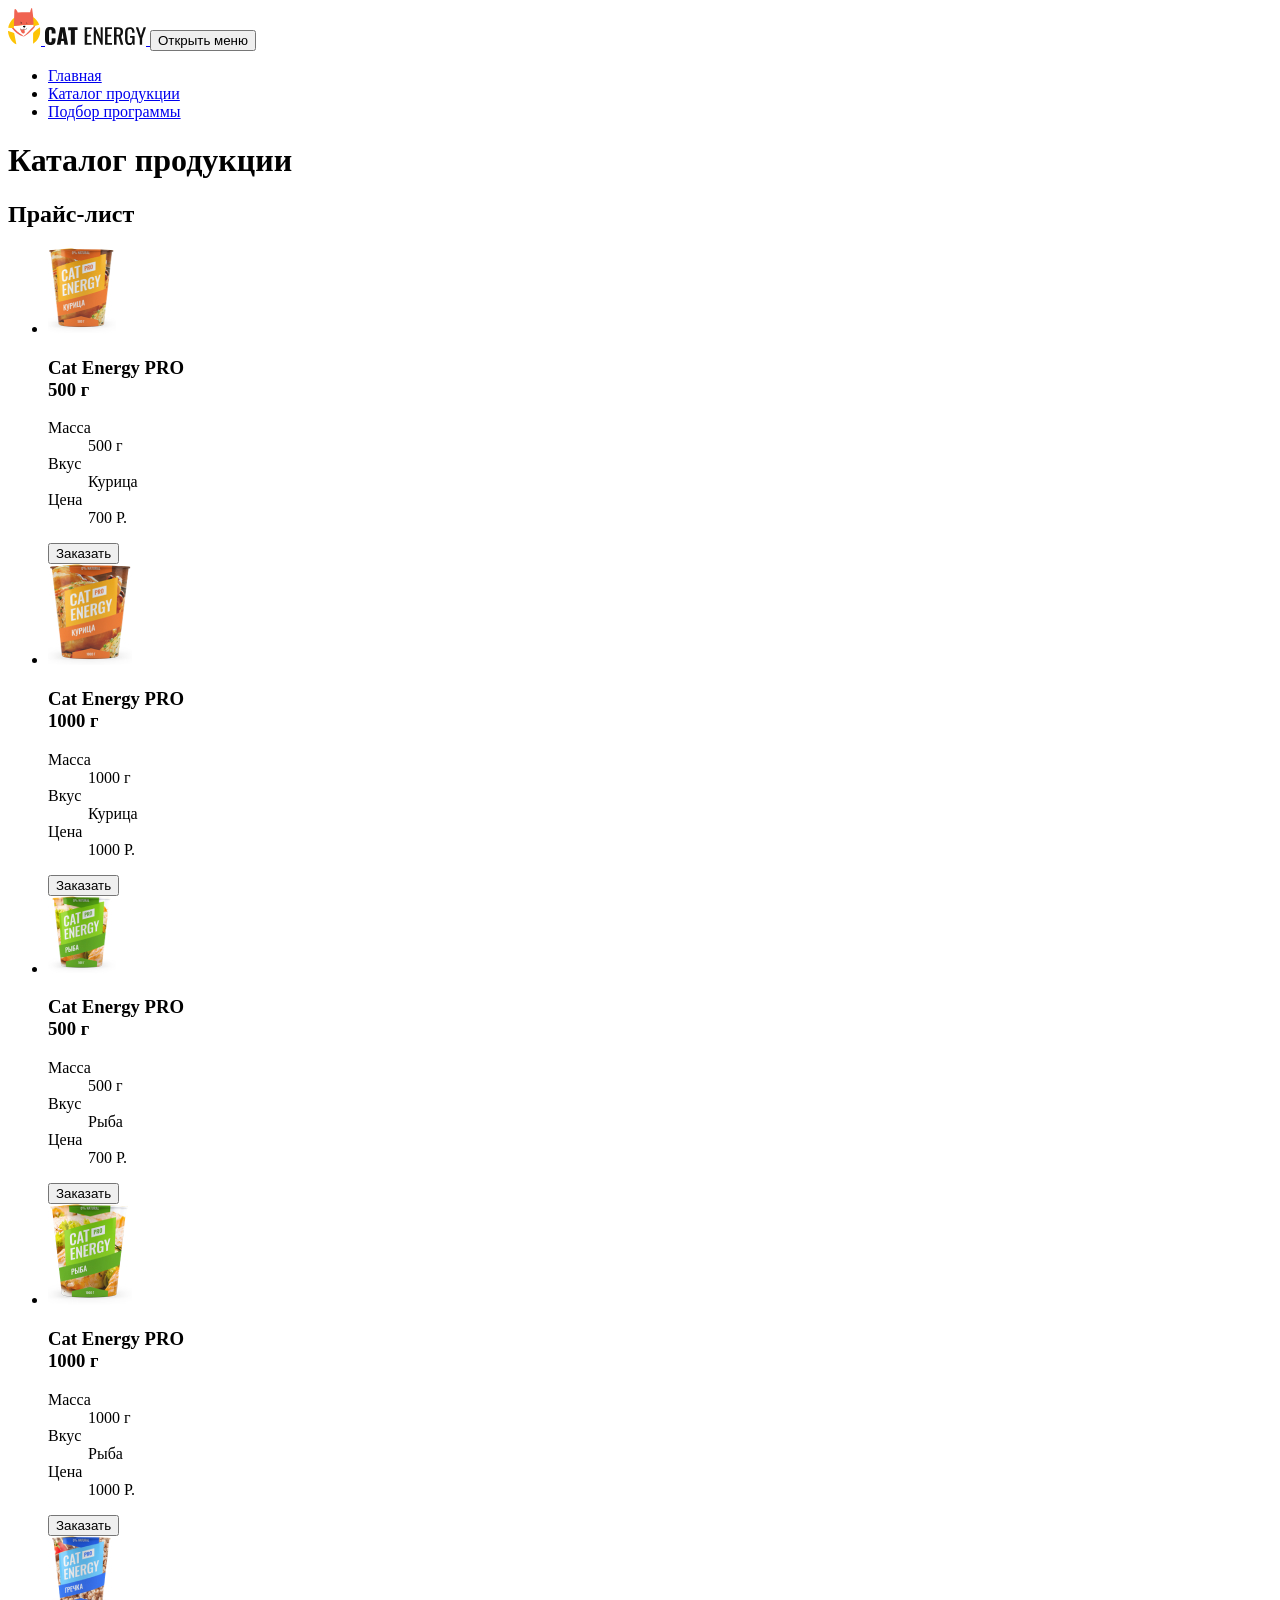
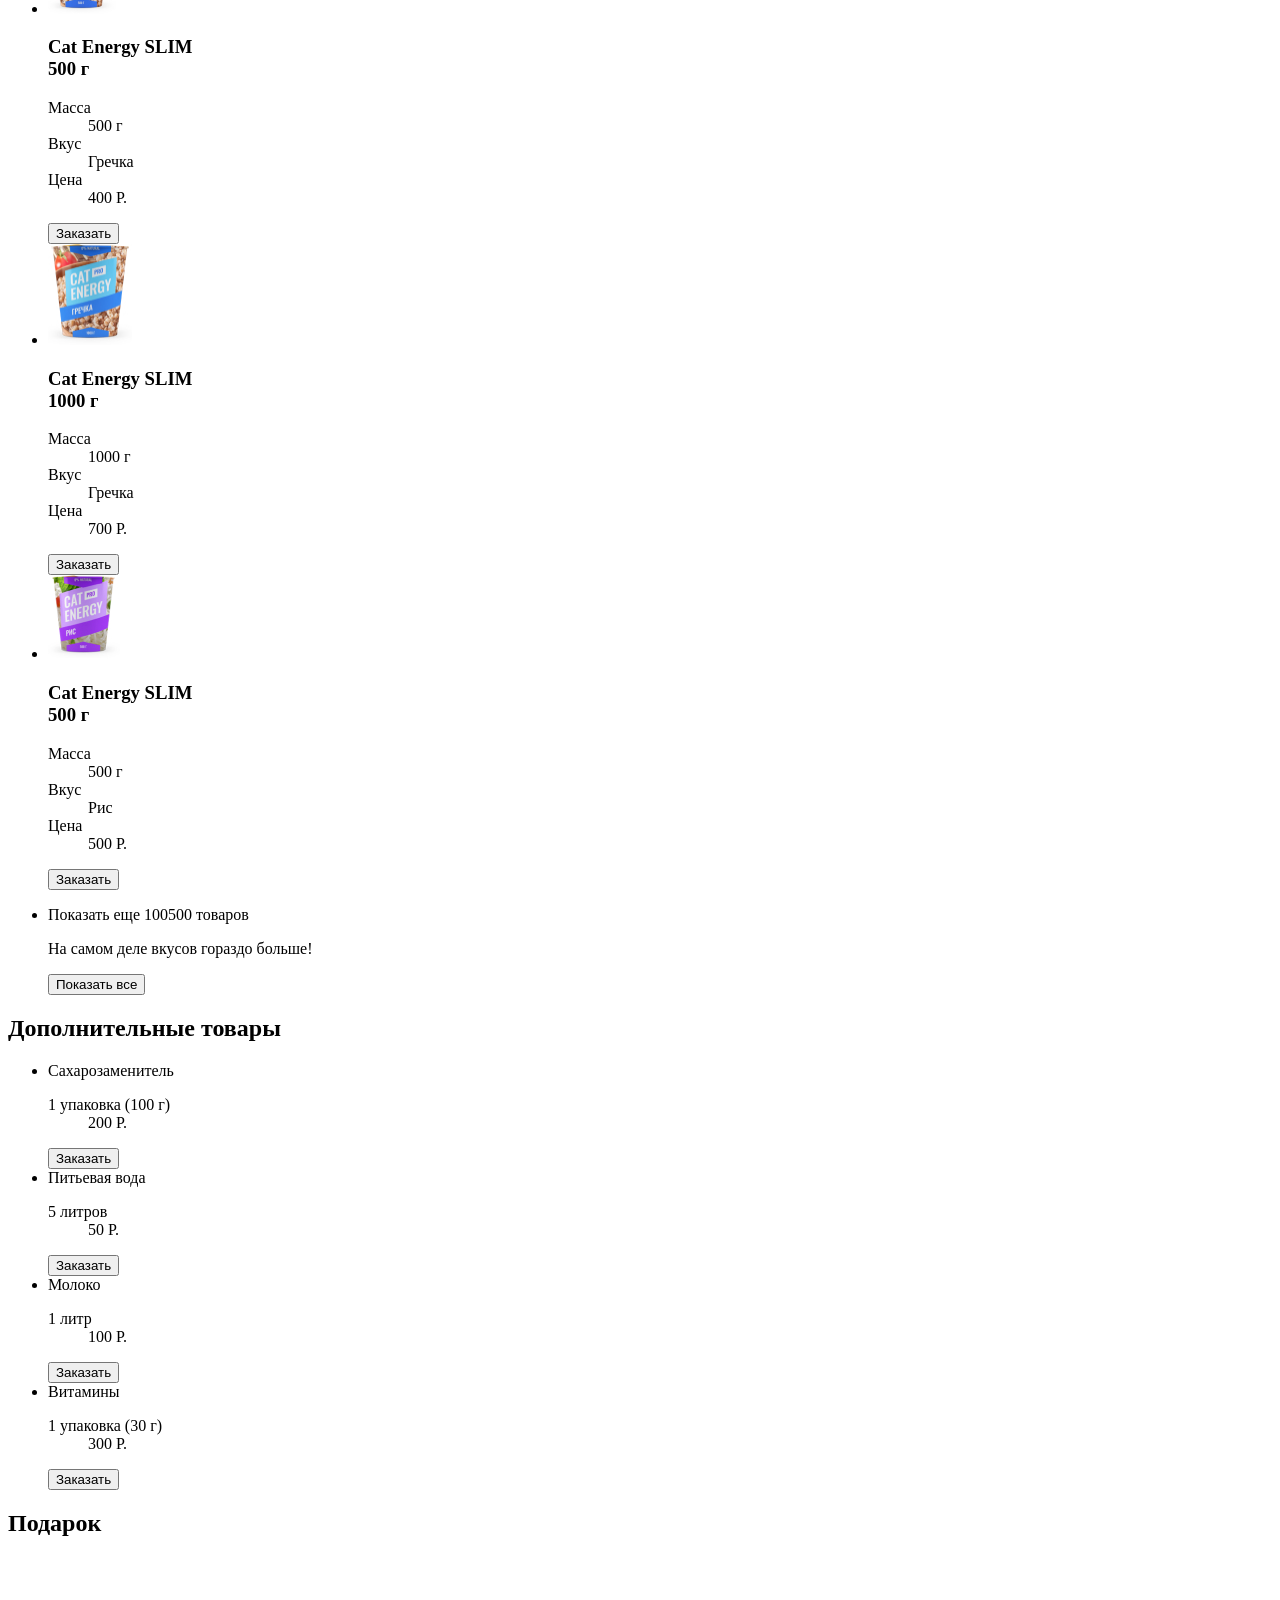
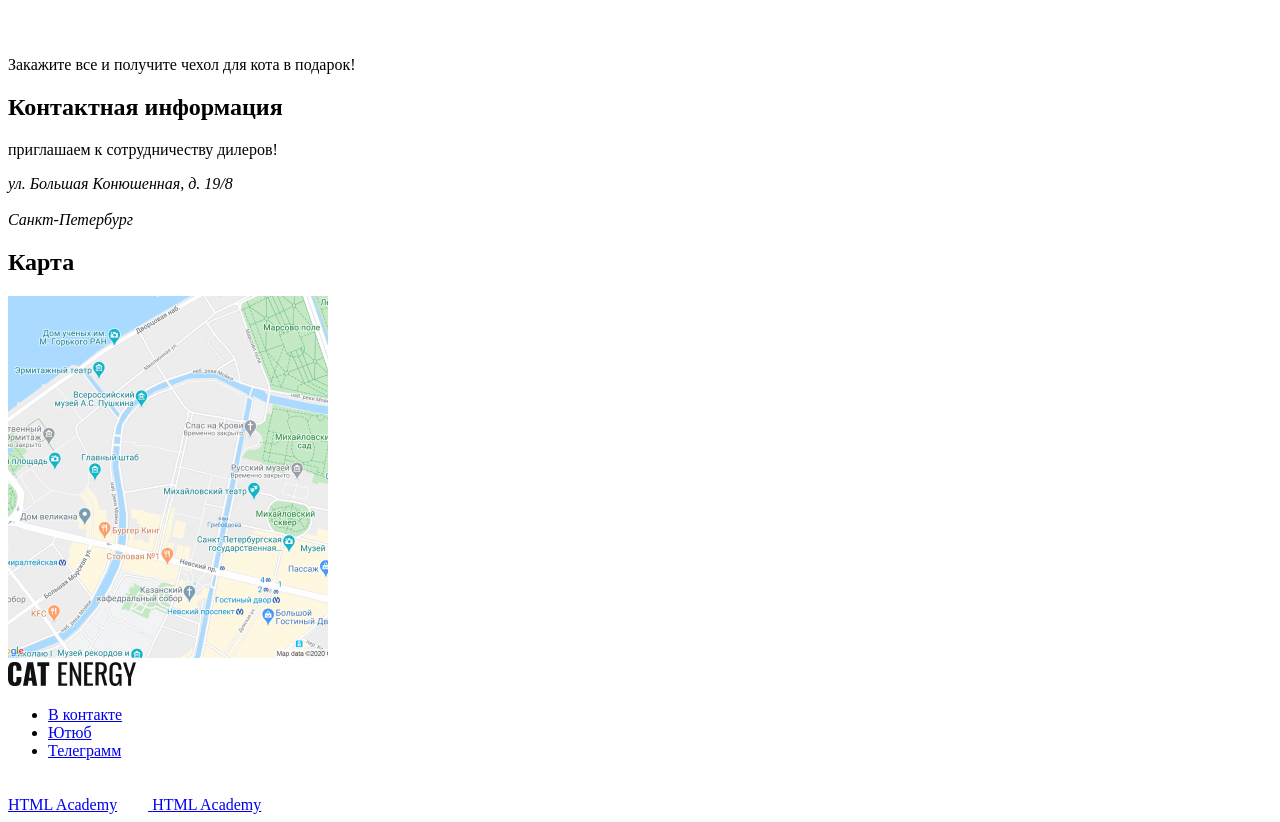
==== commit 2d6c5746: "адаптивная графика страниц" ====
--- a/source/catalog.html
+++ b/source/catalog.html
@@ -5,6 +5,9 @@
   <meta charset="utf-8">
   <meta name="viewport" content="width=device-width, initial-scale=1">
   <title>HTML Academy: Кэт энерджи</title>
+  <link rel="icon" href="img/favicons/favicon.svg" type="image/svg+xml">
+  <link rel="icon" href="favicon.ico">
+  <link rel="manifest" href="manifest.webmanifest">
   <link rel="stylesheet" href="css/style.css">
 </head>
 <body>
@@ -13,17 +16,25 @@
       <div class="main-header__container">
         <div class="main-header__wrapper">
           <a class="main-header__logo-picture" href="#">
-            <img src="img/main-header/logo-mobile.svg" alt="Логотип с котом суперменом" width="33" height="37">
+            <picture>
+              <source media="(min-width: 1440px)"
+              srcset="img/main-header/logo-desktop@1x.svg 1x, img/main-header/logo-desktop@2x.svg 2x">
+              <source media="(min-width: 768px)"
+              srcset="img/main-header/logo-tablet@1x.svg 1x, img/main-header/logo-tablet@2x.svg 2x">
+              <img class="main-header__logo" src="img/main-header/logo-mobile@1x.svg" alt="Логотип с котом суперменом" width="33" height="37"
+                srcset="img/main-header/logo-mobile@1x.svg 1x, img/main-header/logo-mobile@2x.svg 2x">
+            </picture>
           </a>
           <a class="main-header__logo-text logo-text" href="#">
-            <img src="img/main-header/logo-text.svg" alt="Логотип" width="101" height="18">
+            <picture>
+              <img class="main-header__logo-2" src="img/main-header/logo-2@1x.svg" alt="Логотип" width="101" height="18" srcset="img/main-header/logo-2@1x.svg 1x, img/main-header/logo-2@2x.svg 2x">
+            </picture>
           </a>
           <button class="main-header__toggle main-header__toggle--closed main-header__toggle--nojs" type="button" aria-label="Открыть меню">
             <span class="visually-hidden">Открыть меню</span>
           </button>
         </div>
         <nav class="main-header__navigation navigation main-header__navigation--closed main-header__navigation--nojs">
-        <!-- <nav class="main-header__navigation navigation main-header--closed main-header--nojs"> -->
           <ul class="navigation__list list">
             <li class="navigation__item">
               <a class="navigation__link" href="index.html" aria-label="Перейти на главную страницу">Главная</a>
@@ -408,7 +419,7 @@
           aria-label="Перейти по ссылке на сайт HTML Academy">HTML Academy</a>
         <a class="logo-academy__link logo-academy__link--htmlacademy" href="https://htmlacademy.ru/intensive/adaptive"
           aria-label="Перейти по ссылке на сайт HTML Academy">
-          <svg class="logo-academy__link--image" aria-hidden="true" focusable="false" width="27" height="34" viewBox="0 0 27 34" fill="none"
+          <svg class="logo-academy__image" aria-hidden="true" focusable="false" width="27" height="34" viewBox="0 0 27 34" fill="none"
             xmlns="http://www.w3.org/2000/svg">
             <path
               d="M13.6426 0.0157537L13.5 0L0 1.40733V26.0129L13.5 34L27 26.0129V1.40733L13.6426 0.0157537ZM25.2344 25.0151L13.5 31.9573L1.76561 25.0151V14.9293L13.4507 21.8451L13.4701 23.0984L5.45351 18.3548L5.44295 19.5801L13.4894 24.3885L13.5088 25.675L5.46408 20.9174L5.45351 22.1427L13.5 26.9511L21.6239 22.1182V20.8929V16.909L25.2432 14.7595L25.2344 25.0151ZM25.2344 13.4519L22.0147 15.3319L20.5325 16.2071L13.4666 12.0201L13.456 13.2454L19.4957 16.818L19.4429 16.8495L19.3126 16.9247L18.4536 17.4166L13.4666 14.4689L13.456 15.6942L17.3921 18.0222L16.4591 18.6314L16.438 18.6436L13.4666 16.902L13.456 18.1273L15.4029 19.2615L13.4155 20.4483L1.7973 13.5762L13.4349 6.61831L25.2344 13.4519ZM25.2344 12.2266L13.4401 5.31075L1.76561 12.2196V2.9897L13.5 1.76442L25.2344 2.9897V12.2266Z"
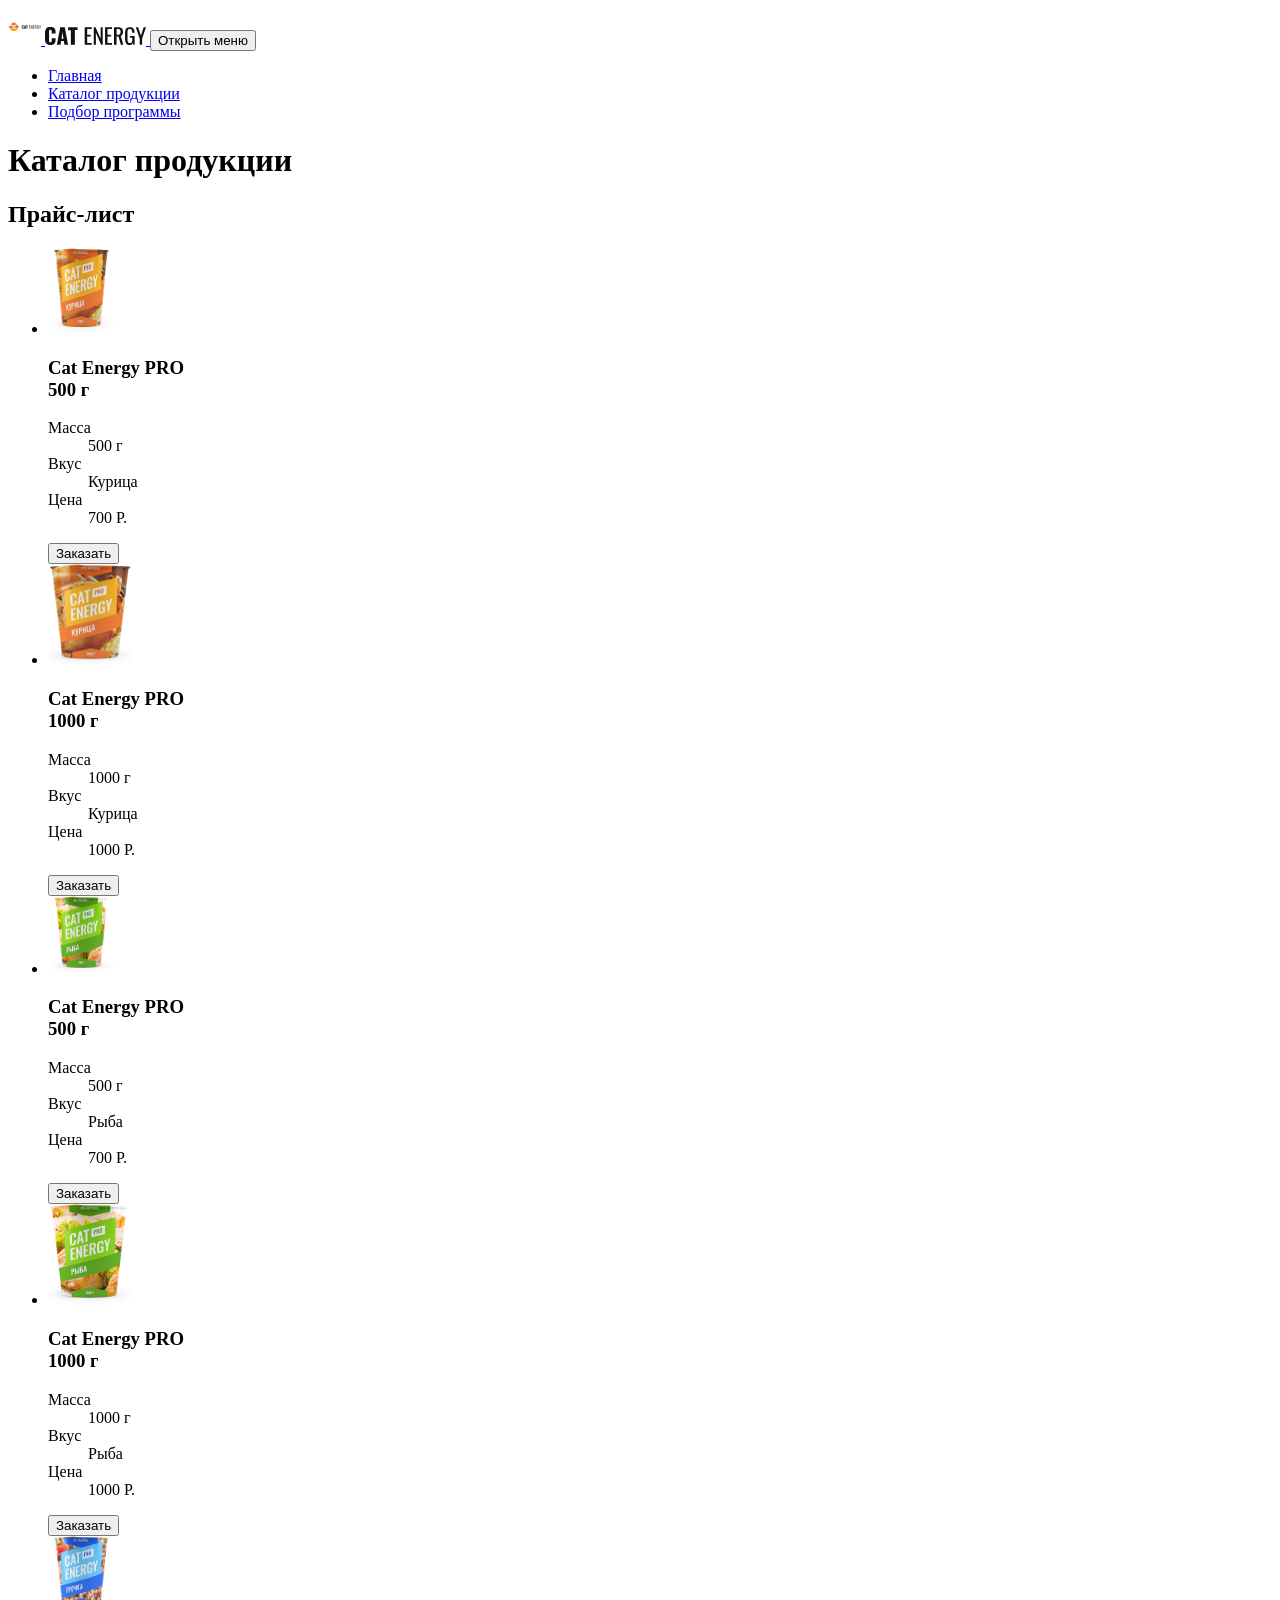
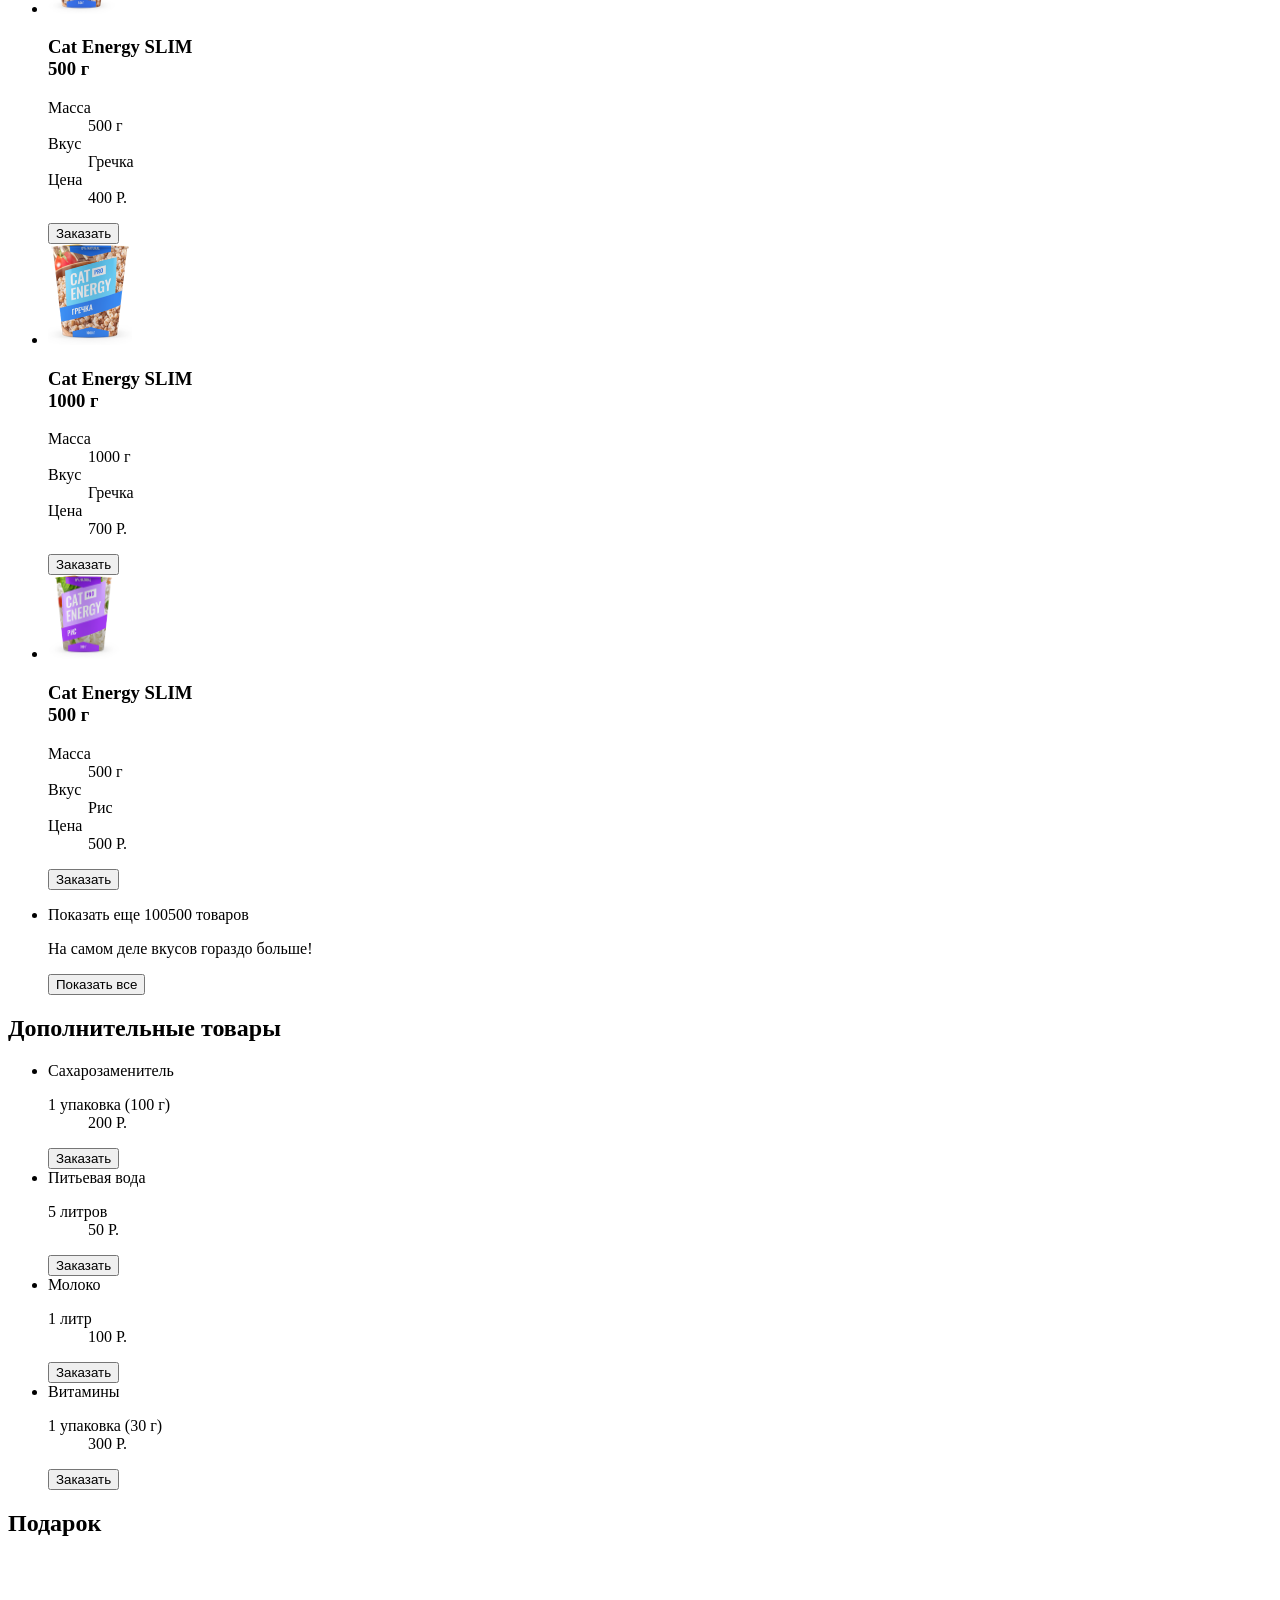
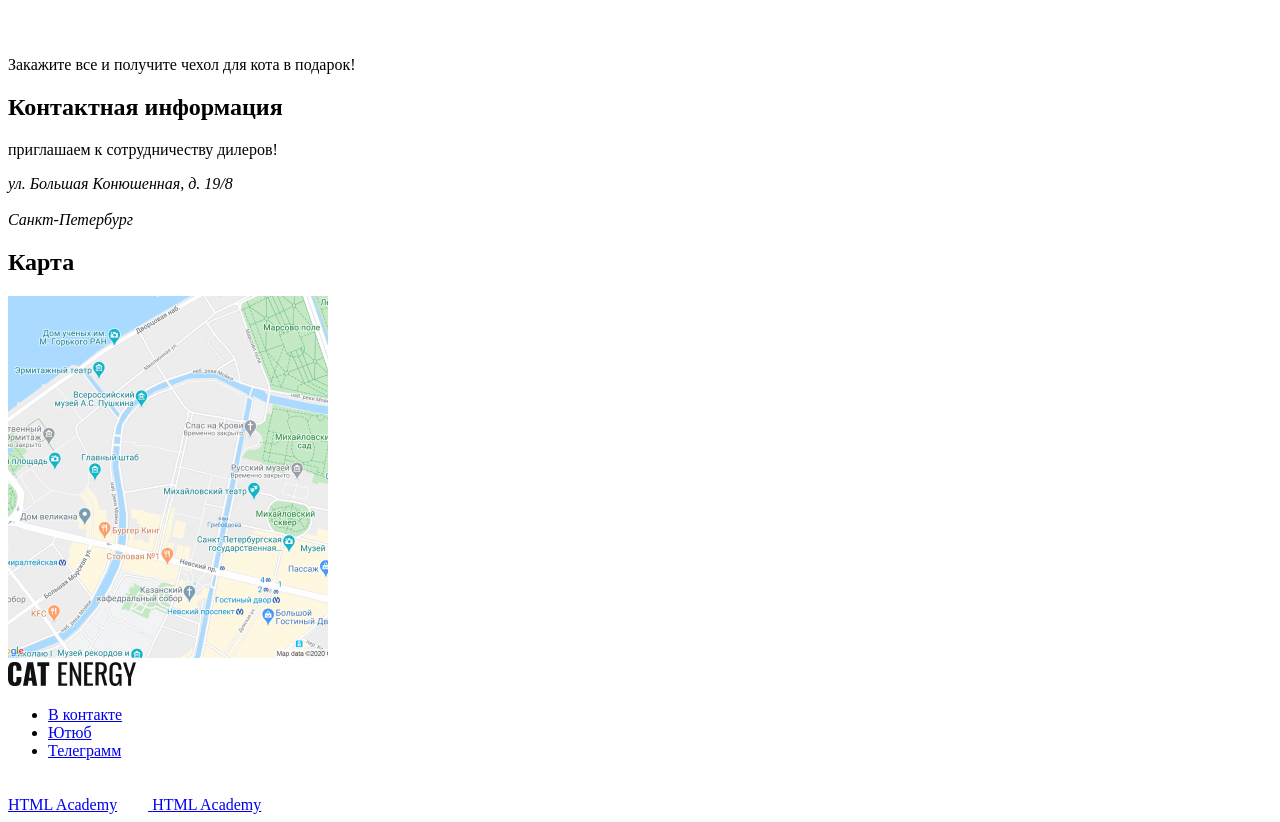
==== commit 32f2da6e: "исправление ошибок editorconfig" ====
--- a/source/catalog.html
+++ b/source/catalog.html
@@ -10,6 +10,7 @@
   <link rel="manifest" href="manifest.webmanifest">
   <link rel="stylesheet" href="css/style.css">
 </head>
+
 <body>
   <header class="main-header">
     <div class="main-header__box">
@@ -18,19 +19,22 @@
           <a class="main-header__logo-picture" href="#">
             <picture>
               <source media="(min-width: 1440px)"
-              srcset="img/main-header/logo-desktop@1x.svg 1x, img/main-header/logo-desktop@2x.svg 2x">
+                srcset="img/main-header/logo-desktop@1x.svg 1x, img/main-header/logo-desktop@2x.svg 2x">
               <source media="(min-width: 768px)"
-              srcset="img/main-header/logo-tablet@1x.svg 1x, img/main-header/logo-tablet@2x.svg 2x">
-              <img class="main-header__logo" src="img/main-header/logo-mobile@1x.svg" alt="Логотип с котом суперменом" width="33" height="37"
+                srcset="img/main-header/logo-tablet@1x.svg 1x, img/main-header/logo-tablet@2x.svg 2x">
+              <img class="main-header__logo" src="img/main-header/logo-mobile@1x.svg" alt="Логотип с котом суперменом"
+                width="33" height="37"
                 srcset="img/main-header/logo-mobile@1x.svg 1x, img/main-header/logo-mobile@2x.svg 2x">
             </picture>
           </a>
           <a class="main-header__logo-text logo-text" href="#">
             <picture>
-              <img class="main-header__logo-2" src="img/main-header/logo-2@1x.svg" alt="Логотип" width="101" height="18" srcset="img/main-header/logo-2@1x.svg 1x, img/main-header/logo-2@2x.svg 2x">
+              <img class="main-header__logo-2" src="img/main-header/logo-2@1x.svg" alt="Логотип" width="101" height="18"
+                srcset="img/main-header/logo-2@1x.svg 1x, img/main-header/logo-2@2x.svg 2x">
             </picture>
           </a>
-          <button class="main-header__toggle main-header__toggle--closed main-header__toggle--nojs" type="button" aria-label="Открыть меню">
+          <button class="main-header__toggle main-header__toggle--closed main-header__toggle--nojs" type="button"
+            aria-label="Открыть меню">
             <span class="visually-hidden">Открыть меню</span>
           </button>
         </div>
@@ -61,10 +65,13 @@
           <li class="catalog__item card">
             <div class="card__container">
               <picture>
-                <source media="(min-width: 1440px)" srcset="img/card/catalog-1-desktop@1x.png 1x, img/card/catalog-1-desktop@2x.png 2x">
-                <source media="(min-width: 768px)" srcset="img/card/catalog-1-tablet@1x.png 1x, img/card/catalog-1-tablet@2x.png 2x">
-                <img class="card__image card__image--position-first" src="img/card/catalog-1-mobile@1x.jpg" srcset="img/card/catalog-1-mobile@1x.jpg 1x, img/card/catalog-1-mobile@2x.jpg 2x" alt="Корм Кет Энерджи PRO 500гр со вкусом курицы"
-                width="68" height="86">
+                <source media="(min-width: 1440px)"
+                  srcset="img/card/catalog-1-desktop@1x.png 1x, img/card/catalog-1-desktop@2x.png 2x">
+                <source media="(min-width: 768px)"
+                  srcset="img/card/catalog-1-tablet@1x.png 1x, img/card/catalog-1-tablet@2x.png 2x">
+                <img class="card__image card__image--position-first" src="img/card/catalog-1-mobile@1x.jpg"
+                  srcset="img/card/catalog-1-mobile@1x.jpg 1x, img/card/catalog-1-mobile@2x.jpg 2x"
+                  alt="Корм Кет Энерджи PRO 500гр со вкусом курицы" width="68" height="86">
               </picture>
               <div class="card__description">
                 <h3 class="card__title">Cat Energy PRO <br class="card__br">500 г</h3>
@@ -90,10 +97,13 @@
             <div class="card__container">
               <div class="card__wrapper">
                 <picture>
-                  <source media="(min-width: 1440px)" srcset="img/card/catalog-2-desktop@1x.png 1x, img/card/catalog-2-desktop@2x.png 2x">
-                  <source media="(min-width: 768px)" srcset="img/card/catalog-2-tablet@1x.png 1x, img/card/catalog-2-tablet@2x.png 2x">
-                  <img class="card__image card__image--position-second" src="img/card/catalog-2-mobile@1x.jpg" srcset="img/card/catalog-2-mobile@1x.jpg 1x, img/card/catalog-2-mobile@2x.jpg 2x" alt="Корм Кет Энерджи PRO 1000гр со вкусом курицы"
-                  width="84" height="101">
+                  <source media="(min-width: 1440px)"
+                    srcset="img/card/catalog-2-desktop@1x.png 1x, img/card/catalog-2-desktop@2x.png 2x">
+                  <source media="(min-width: 768px)"
+                    srcset="img/card/catalog-2-tablet@1x.png 1x, img/card/catalog-2-tablet@2x.png 2x">
+                  <img class="card__image card__image--position-second" src="img/card/catalog-2-mobile@1x.jpg"
+                    srcset="img/card/catalog-2-mobile@1x.jpg 1x, img/card/catalog-2-mobile@2x.jpg 2x"
+                    alt="Корм Кет Энерджи PRO 1000гр со вкусом курицы" width="84" height="101">
                 </picture>
               </div>
               <div class="card__description">
@@ -120,10 +130,13 @@
             <div class="card__container">
               <div class="card__wrapper">
                 <picture>
-                  <source media="(min-width: 1440px)" srcset="img/card/catalog-3-desktop@1x.png 1x, img/card/catalog-3-desktop@2x.png 2x">
-                  <source media="(min-width: 768px)" srcset="img/card/catalog-3-tablet@1x.png 1x, img/card/catalog-3-tablet@2x.png 2x">
-                  <img class="card__image card__image--position-third" src="img/card/catalog-3-mobile@1x.jpg" srcset="img/card/catalog-3-mobile@1x.jpg 1x, img/card/catalog-3-mobile@2x.jpg 2x" alt="Корм Кет Энерджи PRO 500гр со вкусом рыбы"
-                  width="68" height="78">
+                  <source media="(min-width: 1440px)"
+                    srcset="img/card/catalog-3-desktop@1x.png 1x, img/card/catalog-3-desktop@2x.png 2x">
+                  <source media="(min-width: 768px)"
+                    srcset="img/card/catalog-3-tablet@1x.png 1x, img/card/catalog-3-tablet@2x.png 2x">
+                  <img class="card__image card__image--position-third" src="img/card/catalog-3-mobile@1x.jpg"
+                    srcset="img/card/catalog-3-mobile@1x.jpg 1x, img/card/catalog-3-mobile@2x.jpg 2x"
+                    alt="Корм Кет Энерджи PRO 500гр со вкусом рыбы" width="68" height="78">
                 </picture>
               </div>
               <div class="card__description">
@@ -150,10 +163,13 @@
             <div class="card__container">
               <div class="card__wrapper">
                 <picture>
-                  <source media="(min-width: 1440px)" srcset="img/card/catalog-4-desktop@1x.png 1x, img/card/catalog-4-desktop@2x.png 2x">
-                  <source media="(min-width: 768px)" srcset="img/card/catalog-4-tablet@1x.png 1x, img/card/catalog-4-tablet@2x.png 2x">
-                  <img class="card__image card__image--position-fourth" src="img/card/catalog-4-mobile@1x.jpg" srcset="img/card/catalog-4-mobile@1x.jpg 1x, img/card/catalog-4-mobile@2x.jpg 2x" alt="Корм Кет Энерджи PRO 1000гр со вкусом рыбы"
-                  width="84" height="101">
+                  <source media="(min-width: 1440px)"
+                    srcset="img/card/catalog-4-desktop@1x.png 1x, img/card/catalog-4-desktop@2x.png 2x">
+                  <source media="(min-width: 768px)"
+                    srcset="img/card/catalog-4-tablet@1x.png 1x, img/card/catalog-4-tablet@2x.png 2x">
+                  <img class="card__image card__image--position-fourth" src="img/card/catalog-4-mobile@1x.jpg"
+                    srcset="img/card/catalog-4-mobile@1x.jpg 1x, img/card/catalog-4-mobile@2x.jpg 2x"
+                    alt="Корм Кет Энерджи PRO 1000гр со вкусом рыбы" width="84" height="101">
                 </picture>
               </div>
               <div class="card__description">
@@ -180,10 +196,13 @@
             <div class="card__container">
               <div class="card__wrapper">
                 <picture>
-                  <source media="(min-width: 1440px)" srcset="img/card/catalog-5-desktop@1x.png 1x, img/card/catalog-5-desktop@2x.png 2x">
-                  <source media="(min-width: 768px)" srcset="img/card/catalog-5-tablet@1x.png 1x, img/card/catalog-5-tablet@2x.png 2x">
-                  <img class="card__image card__image--position-fifth" src="img/card/catalog-5-mobile@1x.jpg" srcset="img/card/catalog-5-mobile@1x.jpg 1x, img/card/catalog-5-mobile@2x.jpg 2x" alt="Корм Кет Энерджи SLIM 500гр со вкусом гречки"
-                  width="68" height="78">
+                  <source media="(min-width: 1440px)"
+                    srcset="img/card/catalog-5-desktop@1x.png 1x, img/card/catalog-5-desktop@2x.png 2x">
+                  <source media="(min-width: 768px)"
+                    srcset="img/card/catalog-5-tablet@1x.png 1x, img/card/catalog-5-tablet@2x.png 2x">
+                  <img class="card__image card__image--position-fifth" src="img/card/catalog-5-mobile@1x.jpg"
+                    srcset="img/card/catalog-5-mobile@1x.jpg 1x, img/card/catalog-5-mobile@2x.jpg 2x"
+                    alt="Корм Кет Энерджи SLIM 500гр со вкусом гречки" width="68" height="78">
                 </picture>
               </div>
               <div class="card__description">
@@ -210,10 +229,13 @@
             <div class="card__container">
               <div class="card__wrapper">
                 <picture>
-                  <source media="(min-width: 1440px)" srcset="img/card/catalog-6-desktop@1x.png 1x, img/card/catalog-6-desktop@2x.png 2x">
-                  <source media="(min-width: 768px)" srcset="img/card/catalog-6-tablet@1x.png 1x, img/card/catalog-6-tablet@2x.png 2x">
-                  <img class="card__image card__image--position-sixth " src="img/card/catalog-6-mobile@1x.jpg" srcset="img/card/catalog-6-mobile@1x.jpg 1x, img/card/catalog-6-mobile@2x.jpg 2x" alt="Корм Кет Энерджи SLIM 1000гр со вкусом гречки"
-                  width="84" height="101">
+                  <source media="(min-width: 1440px)"
+                    srcset="img/card/catalog-6-desktop@1x.png 1x, img/card/catalog-6-desktop@2x.png 2x">
+                  <source media="(min-width: 768px)"
+                    srcset="img/card/catalog-6-tablet@1x.png 1x, img/card/catalog-6-tablet@2x.png 2x">
+                  <img class="card__image card__image--position-sixth " src="img/card/catalog-6-mobile@1x.jpg"
+                    srcset="img/card/catalog-6-mobile@1x.jpg 1x, img/card/catalog-6-mobile@2x.jpg 2x"
+                    alt="Корм Кет Энерджи SLIM 1000гр со вкусом гречки" width="84" height="101">
                 </picture>
               </div>
               <div class="card__description">
@@ -240,10 +262,13 @@
             <div class="card__container">
               <div class="card__wrapper">
                 <picture>
-                  <source media="(min-width: 1440px)" srcset="img/card/catalog-7-desktop@1x.png 1x, img/card/catalog-7-desktop@2x.png 2x">
-                  <source media="(min-width: 768px)" srcset="img/card/catalog-7-tablet@1x.png 1x, img/card/catalog-7-tablet@2x.png 2x">
-                  <img class="card__image card__image--position-seventh" src="img/card/catalog-7-mobile@1x.jpg" srcset="img/card/catalog-7-mobile@1x.jpg 1x, img/card/catalog-7-mobile@2x.jpg 2x" alt="Корм Кет Энерджи SLIM 500гр со вкусом риса"
-                  width="72" height="84">
+                  <source media="(min-width: 1440px)"
+                    srcset="img/card/catalog-7-desktop@1x.png 1x, img/card/catalog-7-desktop@2x.png 2x">
+                  <source media="(min-width: 768px)"
+                    srcset="img/card/catalog-7-tablet@1x.png 1x, img/card/catalog-7-tablet@2x.png 2x">
+                  <img class="card__image card__image--position-seventh" src="img/card/catalog-7-mobile@1x.jpg"
+                    srcset="img/card/catalog-7-mobile@1x.jpg 1x, img/card/catalog-7-mobile@2x.jpg 2x"
+                    alt="Корм Кет Энерджи SLIM 500гр со вкусом риса" width="72" height="84">
                 </picture>
               </div>
               <div class="card__description">
@@ -339,8 +364,8 @@
           <div class="gift__wrapper">
             <div class="gift__container">
               <h2 class="visually-hidden">Подарок</h2>
-              <svg class="gift__image" aria-hidden="true" focusable="false" width="78" height="80" viewBox="0 0 78 80" fill="none"
-                xmlns="http://www.w3.org/2000/svg">
+              <svg class="gift__image" aria-hidden="true" focusable="false" width="78" height="80" viewBox="0 0 78 80"
+                fill="none" xmlns="http://www.w3.org/2000/svg">
                 <path
                   d="M64.0156 34.7127H14.031C12.2766 34.7127 10.8494 33.2951 10.8494 31.5524V22.0842C10.8494 20.3415 12.2766 18.9233 14.031 18.9233H64.0149C65.7687 18.9233 67.1953 20.3415 67.1953 22.0842V31.553C67.1959 33.2951 65.7693 34.7127 64.0156 34.7127ZM14.031 21.3455C13.6276 21.3455 13.2869 21.684 13.2869 22.0842V31.553C13.2869 31.9599 13.6208 32.2912 14.031 32.2912H64.0149C64.4244 32.2912 64.7578 31.9599 64.7578 31.553V22.0842C64.7578 21.6834 64.4171 21.3455 64.0149 21.3455H14.031Z"
                   fill="white" />
@@ -401,14 +426,12 @@
             </a>
           </li>
           <li class="socials__item">
-            <a class="socials__link socials__link--youtube" href="#"
-              aria-label="Перейти по ссылке на сайт Ютюб">
+            <a class="socials__link socials__link--youtube" href="#" aria-label="Перейти по ссылке на сайт Ютюб">
               <span class="visually-hidden">Ютюб</span>
             </a>
           </li>
           <li class="socials__item">
-            <a class="socials__link socials__link--telegram" href="#"
-              aria-label="Перейти по ссылке на сайт в Телеграм">
+            <a class="socials__link socials__link--telegram" href="#" aria-label="Перейти по ссылке на сайт в Телеграм">
               <span class="visually-hidden">Телеграмм</span>
             </a>
           </li>
@@ -419,11 +442,10 @@
           aria-label="Перейти по ссылке на сайт HTML Academy">HTML Academy</a>
         <a class="logo-academy__link logo-academy__link--htmlacademy" href="https://htmlacademy.ru/intensive/adaptive"
           aria-label="Перейти по ссылке на сайт HTML Academy">
-          <svg class="logo-academy__image" aria-hidden="true" focusable="false" width="27" height="34" viewBox="0 0 27 34" fill="none"
-            xmlns="http://www.w3.org/2000/svg">
+          <svg class="logo-academy__image" aria-hidden="true" focusable="false" width="27" height="34"
+            viewBox="0 0 27 34" fill="none" xmlns="http://www.w3.org/2000/svg">
             <path
-              d="M13.6426 0.0157537L13.5 0L0 1.40733V26.0129L13.5 34L27 26.0129V1.40733L13.6426 0.0157537ZM25.2344 25.0151L13.5 31.9573L1.76561 25.0151V14.9293L13.4507 21.8451L13.4701 23.0984L5.45351 18.3548L5.44295 19.5801L13.4894 24.3885L13.5088 25.675L5.46408 20.9174L5.45351 22.1427L13.5 26.9511L21.6239 22.1182V20.8929V16.909L25.2432 14.7595L25.2344 25.0151ZM25.2344 13.4519L22.0147 15.3319L20.5325 16.2071L13.4666 12.0201L13.456 13.2454L19.4957 16.818L19.4429 16.8495L19.3126 16.9247L18.4536 17.4166L13.4666 14.4689L13.456 15.6942L17.3921 18.0222L16.4591 18.6314L16.438 18.6436L13.4666 16.902L13.456 18.1273L15.4029 19.2615L13.4155 20.4483L1.7973 13.5762L13.4349 6.61831L25.2344 13.4519ZM25.2344 12.2266L13.4401 5.31075L1.76561 12.2196V2.9897L13.5 1.76442L25.2344 2.9897V12.2266Z"
-               />
+              d="M13.6426 0.0157537L13.5 0L0 1.40733V26.0129L13.5 34L27 26.0129V1.40733L13.6426 0.0157537ZM25.2344 25.0151L13.5 31.9573L1.76561 25.0151V14.9293L13.4507 21.8451L13.4701 23.0984L5.45351 18.3548L5.44295 19.5801L13.4894 24.3885L13.5088 25.675L5.46408 20.9174L5.45351 22.1427L13.5 26.9511L21.6239 22.1182V20.8929V16.909L25.2432 14.7595L25.2344 25.0151ZM25.2344 13.4519L22.0147 15.3319L20.5325 16.2071L13.4666 12.0201L13.456 13.2454L19.4957 16.818L19.4429 16.8495L19.3126 16.9247L18.4536 17.4166L13.4666 14.4689L13.456 15.6942L17.3921 18.0222L16.4591 18.6314L16.438 18.6436L13.4666 16.902L13.456 18.1273L15.4029 19.2615L13.4155 20.4483L1.7973 13.5762L13.4349 6.61831L25.2344 13.4519ZM25.2344 12.2266L13.4401 5.31075L1.76561 12.2196V2.9897L13.5 1.76442L25.2344 2.9897V12.2266Z" />
           </svg>
           <span class="visually-hidden">HTML Academy</span>
         </a>
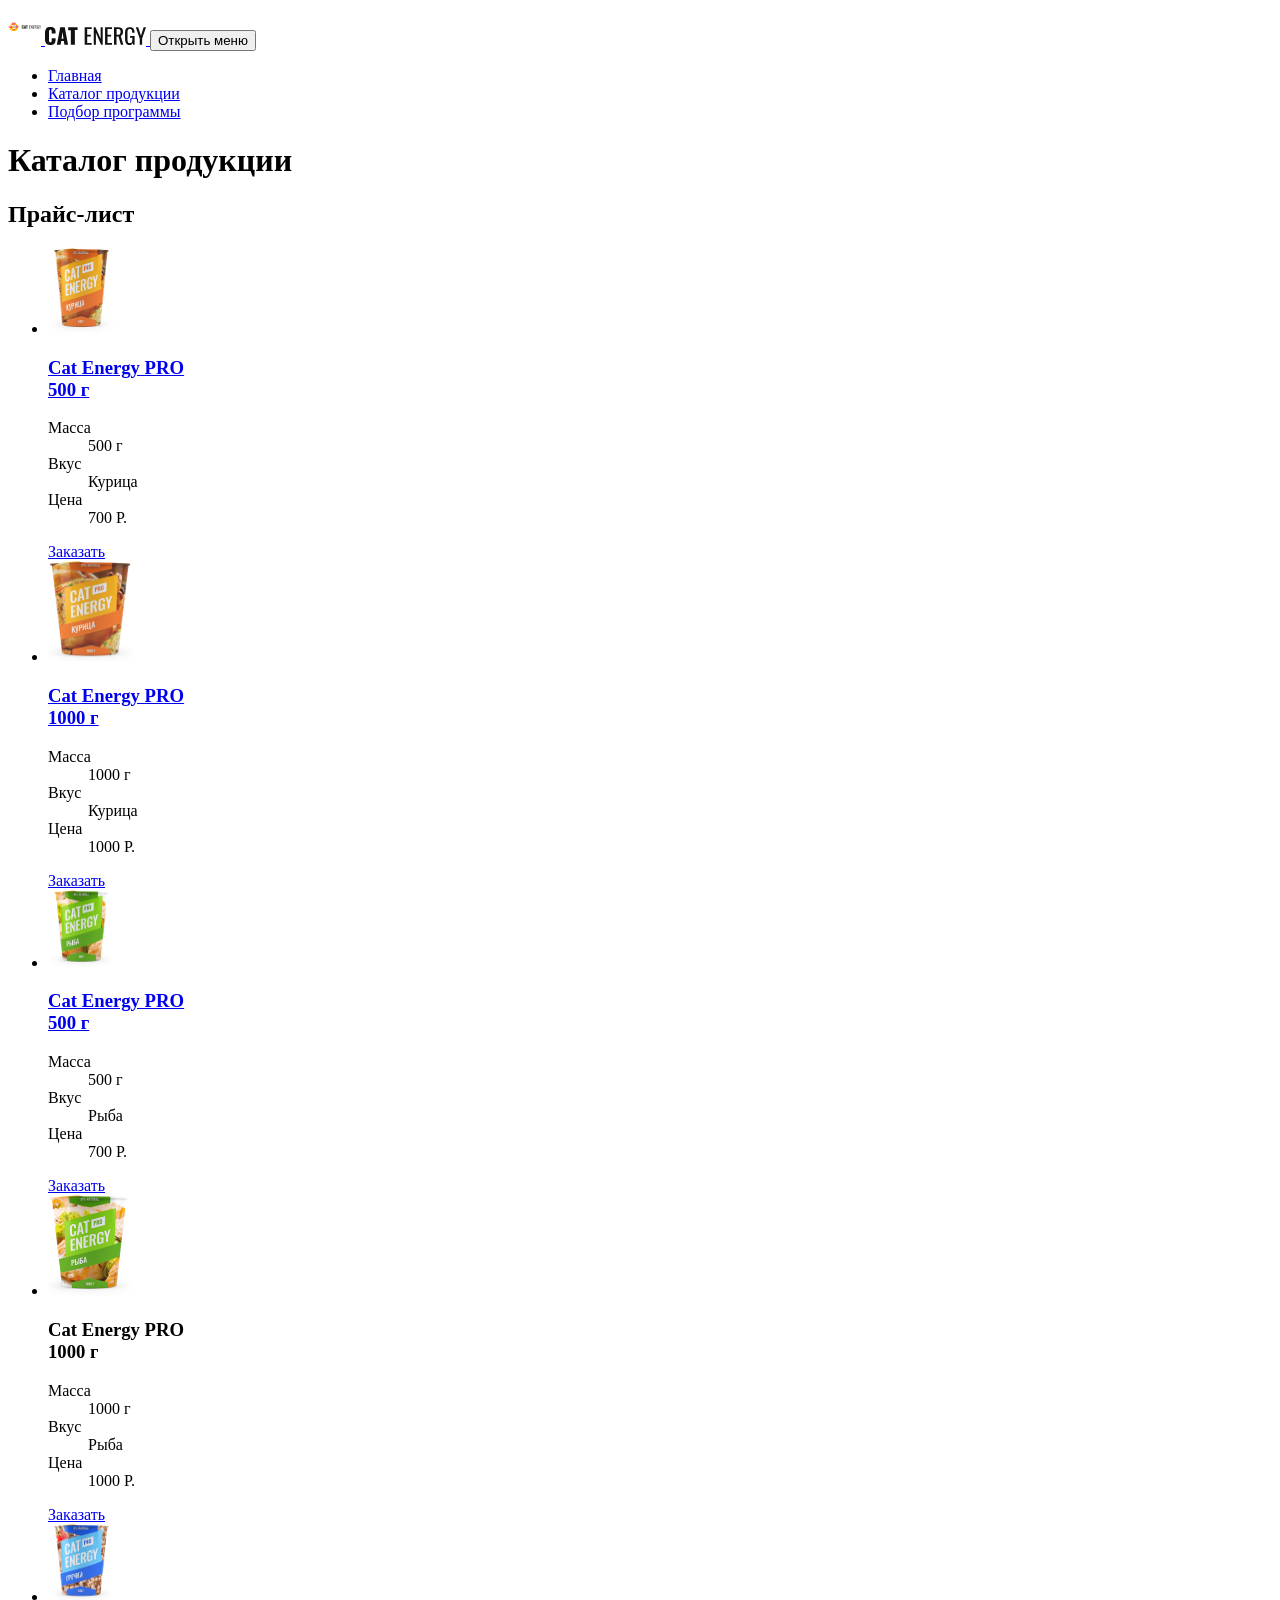
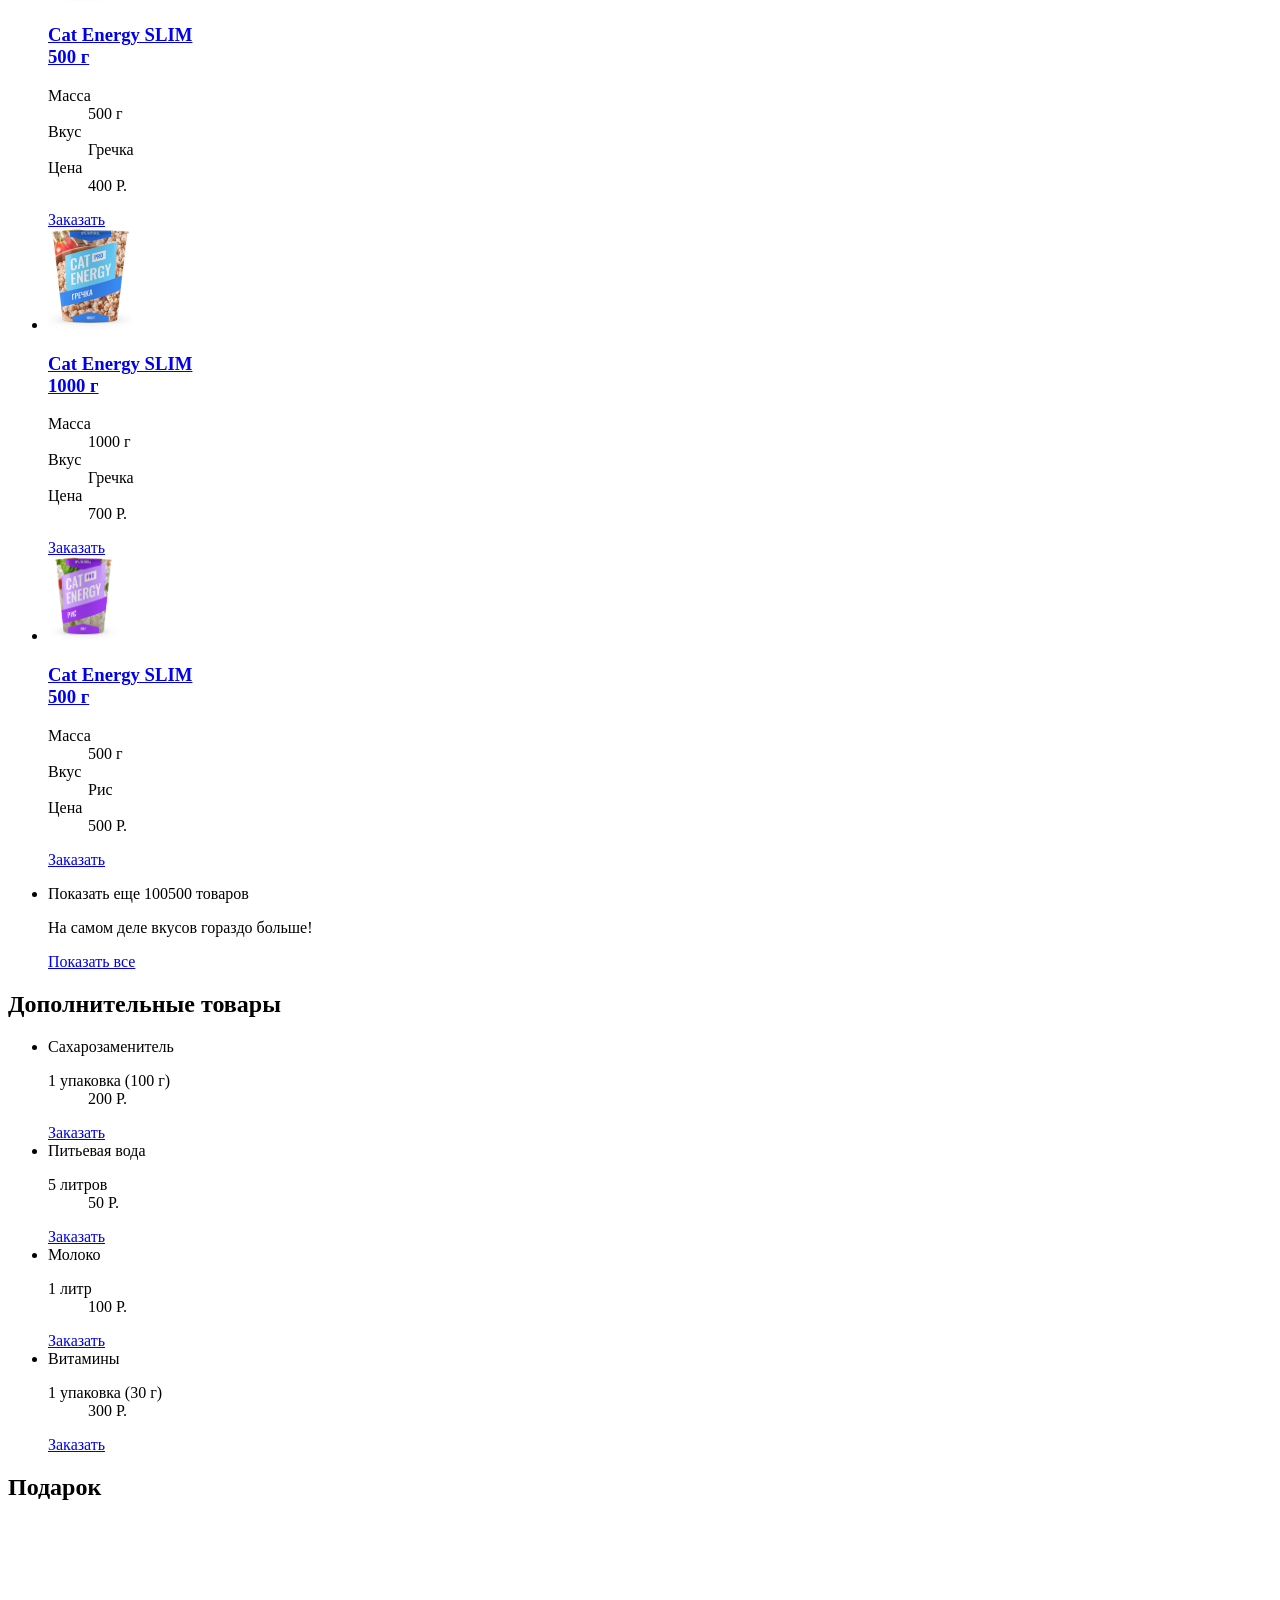
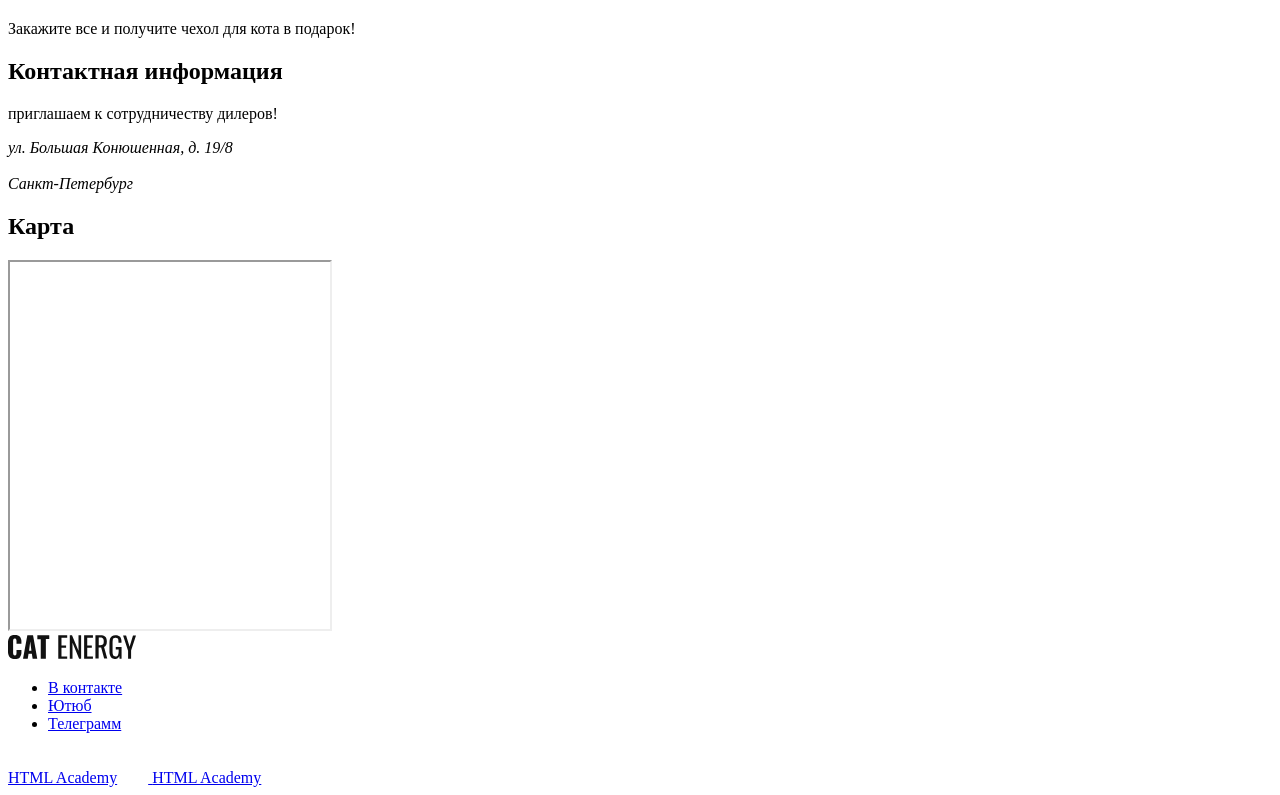
==== commit 3f73a7f3: "оптимизация графики страниц" ====
--- a/source/catalog.html
+++ b/source/catalog.html
@@ -16,7 +16,7 @@
     <div class="main-header__box">
       <div class="main-header__container">
         <div class="main-header__wrapper">
-          <a class="main-header__logo-picture" href="#">
+          <a class="main-header__logo-picture" href="index.html">
             <picture>
               <source media="(min-width: 1440px)"
                 srcset="img/main-header/logo-desktop@1x.svg 1x, img/main-header/logo-desktop@2x.svg 2x">
@@ -27,7 +27,7 @@
                 srcset="img/main-header/logo-mobile@1x.svg 1x, img/main-header/logo-mobile@2x.svg 2x">
             </picture>
           </a>
-          <a class="main-header__logo-text logo-text" href="#">
+          <a class="main-header__logo-text logo-text" href="index.html">
             <picture>
               <img class="main-header__logo-2" src="img/main-header/logo-2@1x.svg" alt="Логотип" width="101" height="18"
                 srcset="img/main-header/logo-2@1x.svg 1x, img/main-header/logo-2@2x.svg 2x">
@@ -64,47 +64,127 @@
         <ul class="catalog__list list">
           <li class="catalog__item card">
             <div class="card__container">
-              <picture>
-                <source media="(min-width: 1440px)"
-                  srcset="img/card/catalog-1-desktop@1x.png 1x, img/card/catalog-1-desktop@2x.png 2x">
-                <source media="(min-width: 768px)"
-                  srcset="img/card/catalog-1-tablet@1x.png 1x, img/card/catalog-1-tablet@2x.png 2x">
-                <img class="card__image card__image--position-first" src="img/card/catalog-1-mobile@1x.jpg"
-                  srcset="img/card/catalog-1-mobile@1x.jpg 1x, img/card/catalog-1-mobile@2x.jpg 2x"
-                  alt="Корм Кет Энерджи PRO 500гр со вкусом курицы" width="68" height="86">
-              </picture>
-              <div class="card__description">
-                <h3 class="card__title">Cat Energy PRO <br class="card__br">500 г</h3>
-                <dl class="card__feature feature">
-                  <div class="feature__item">
-                    <dt class="feature__name">Масса</dt>
-                    <dd class="feature__value">500 г</dd>
-                  </div>
-                  <div class="feature__item">
-                    <dt class="feature__name">Вкус</dt>
-                    <dd class="feature__value">Курица</dd>
-                  </div>
-                  <div class="feature__item">
-                    <dt class="feature__name">Цена</dt>
-                    <dd class="feature__value">700 Р.</dd>
-                  </div>
-                </dl>
-              </div>
-            </div>
-            <button class="catalog__button button" type="button" aria-label="Заказать товар">Заказать</button>
-          </li>
-          <li class="catalog__item card">
-            <div class="card__container">
-              <div class="card__wrapper">
+              <a class="card__link" href="#" aria-label="Переход на страницу описания товара">
                 <picture>
                   <source media="(min-width: 1440px)"
-                    srcset="img/card/catalog-2-desktop@1x.png 1x, img/card/catalog-2-desktop@2x.png 2x">
+                    srcset="img/card/catalog-1-desktop@1x.png 1x, img/card/catalog-1-desktop@2x.png 2x">
                   <source media="(min-width: 768px)"
-                    srcset="img/card/catalog-2-tablet@1x.png 1x, img/card/catalog-2-tablet@2x.png 2x">
-                  <img class="card__image card__image--position-second" src="img/card/catalog-2-mobile@1x.jpg"
-                    srcset="img/card/catalog-2-mobile@1x.jpg 1x, img/card/catalog-2-mobile@2x.jpg 2x"
-                    alt="Корм Кет Энерджи PRO 1000гр со вкусом курицы" width="84" height="101">
+                    srcset="img/card/catalog-1-tablet@1x.png 1x, img/card/catalog-1-tablet@2x.png 2x">
+                  <img class="card__image card__image--position-first" src="img/card/catalog-1-mobile@1x.jpg"
+                    srcset="img/card/catalog-1-mobile@1x.jpg 1x, img/card/catalog-1-mobile@2x.jpg 2x"
+                    alt="Корм Кет Энерджи PRO 500гр со вкусом курицы" width="68" height="86">
                 </picture>
+              </a>
+              <div class="card__description">
+                <a class="card__link" href="#" aria-label="Переход на страницу описания товара">
+                  <h3 class="card__title">Cat Energy PRO <br class="card__br">500 г</h3>
+                </a>
+                <dl class="card__feature feature">
+                  <div class="feature__item">
+                    <dt class="feature__name">Масса</dt>
+                    <dd class="feature__value">500 г</dd>
+                  </div>
+                  <div class="feature__item">
+                    <dt class="feature__name">Вкус</dt>
+                    <dd class="feature__value">Курица</dd>
+                  </div>
+                  <div class="feature__item">
+                    <dt class="feature__name">Цена</dt>
+                    <dd class="feature__value">700 Р.</dd>
+                  </div>
+                </dl>
+              </div>
+            </div>
+              <a class="catalog__link button" href="#" aria-label="Заказать товар">Заказать</a>
+          </li>
+          <li class="catalog__item card">
+            <div class="card__container">
+              <div class="card__wrapper">
+                <a class="card__link" href="#" aria-label="Переход на страницу описания товара">
+                  <picture>
+                    <source media="(min-width: 1440px)"
+                      srcset="img/card/catalog-2-desktop@1x.png 1x, img/card/catalog-2-desktop@2x.png 2x">
+                    <source media="(min-width: 768px)"
+                      srcset="img/card/catalog-2-tablet@1x.png 1x, img/card/catalog-2-tablet@2x.png 2x">
+                    <img class="card__image card__image--position-second" src="img/card/catalog-2-mobile@1x.jpg"
+                      srcset="img/card/catalog-2-mobile@1x.jpg 1x, img/card/catalog-2-mobile@2x.jpg 2x"
+                      alt="Корм Кет Энерджи PRO 1000гр со вкусом курицы" width="84" height="101">
+                  </picture>
+                </a>
+              </div>
+              <div class="card__description">
+                <a class="card__link" href="#" aria-label="Переход на страницу описания товара">
+                  <h3 class="card__title">Cat Energy PRO <br class="card__br">1000 г</h3>
+                </a>
+                <dl class="card__feature feature">
+                  <div class="feature__item">
+                    <dt class="feature__name">Масса</dt>
+                    <dd class="feature__value">1000 г</dd>
+                  </div>
+                  <div class="feature__item">
+                    <dt class="feature__name">Вкус</dt>
+                    <dd class="feature__value">Курица</dd>
+                  </div>
+                  <div class="feature__item">
+                    <dt class="feature__name">Цена</dt>
+                    <dd class="feature__value">1000 Р.</dd>
+                  </div>
+                </dl>
+              </div>
+            </div>
+            <a class="catalog__link button" href="#" aria-label="Заказать товар">Заказать</a>
+          </li>
+          <li class="catalog__item card">
+            <div class="card__container">
+              <div class="card__wrapper">
+                <a class="card__link" href="#" aria-label="Переход на страницу описания товара">
+                  <picture>
+                    <source media="(min-width: 1440px)"
+                      srcset="img/card/catalog-3-desktop@1x.png 1x, img/card/catalog-3-desktop@2x.png 2x">
+                    <source media="(min-width: 768px)"
+                      srcset="img/card/catalog-3-tablet@1x.png 1x, img/card/catalog-3-tablet@2x.png 2x">
+                    <img class="card__image card__image--position-third" src="img/card/catalog-3-mobile@1x.jpg"
+                      srcset="img/card/catalog-3-mobile@1x.jpg 1x, img/card/catalog-3-mobile@2x.jpg 2x"
+                      alt="Корм Кет Энерджи PRO 500гр со вкусом рыбы" width="68" height="78">
+                  </picture>
+                </a>
+              </div>
+              <div class="card__description">
+                <a class="card__link" href="#" aria-label="Переход на страницу описания товара">
+                  <h3 class="card__title">Cat Energy PRO <br class="card__br">500 г</h3>
+                </a>
+                <dl class="card__feature feature">
+                  <div class="feature__item">
+                    <dt class="feature__name">Масса</dt>
+                    <dd class="feature__value">500 г</dd>
+                  </div>
+                  <div class="feature__item">
+                    <dt class="feature__name">Вкус</dt>
+                    <dd class="feature__value">Рыба</dd>
+                  </div>
+                  <div class="feature__item">
+                    <dt class="feature__name">Цена</dt>
+                    <dd class="feature__value">700 Р.</dd>
+                  </div>
+                </dl>
+              </div>
+            </div>
+            <a class="catalog__link button" href="#" aria-label="Заказать товар">Заказать</a>
+          </li>
+          <li class="catalog__item card">
+            <div class="card__container">
+              <div class="card__wrapper">
+                <a class="card__link" href="#" aria-label="Переход на страницу описания товара">
+                  <picture>
+                    <source media="(min-width: 1440px)"
+                      srcset="img/card/catalog-4-desktop@1x.png 1x, img/card/catalog-4-desktop@2x.png 2x">
+                    <source media="(min-width: 768px)"
+                      srcset="img/card/catalog-4-tablet@1x.png 1x, img/card/catalog-4-tablet@2x.png 2x">
+                    <img class="card__image card__image--position-fourth" src="img/card/catalog-4-mobile@1x.jpg"
+                      srcset="img/card/catalog-4-mobile@1x.jpg 1x, img/card/catalog-4-mobile@2x.jpg 2x"
+                      alt="Корм Кет Энерджи PRO 1000гр со вкусом рыбы" width="84" height="101">
+                  </picture>
+                </a>
               </div>
               <div class="card__description">
                 <h3 class="card__title">Cat Energy PRO <br class="card__br">1000 г</h3>
@@ -115,7 +195,7 @@
                   </div>
                   <div class="feature__item">
                     <dt class="feature__name">Вкус</dt>
-                    <dd class="feature__value">Курица</dd>
+                    <dd class="feature__value">Рыба</dd>
                   </div>
                   <div class="feature__item">
                     <dt class="feature__name">Цена</dt>
@@ -124,23 +204,27 @@
                 </dl>
               </div>
             </div>
-            <button class="catalog__button button" type="button" aria-label="Заказать товар">Заказать</button>
-          </li>
-          <li class="catalog__item card">
-            <div class="card__container">
-              <div class="card__wrapper">
-                <picture>
-                  <source media="(min-width: 1440px)"
-                    srcset="img/card/catalog-3-desktop@1x.png 1x, img/card/catalog-3-desktop@2x.png 2x">
-                  <source media="(min-width: 768px)"
-                    srcset="img/card/catalog-3-tablet@1x.png 1x, img/card/catalog-3-tablet@2x.png 2x">
-                  <img class="card__image card__image--position-third" src="img/card/catalog-3-mobile@1x.jpg"
-                    srcset="img/card/catalog-3-mobile@1x.jpg 1x, img/card/catalog-3-mobile@2x.jpg 2x"
-                    alt="Корм Кет Энерджи PRO 500гр со вкусом рыбы" width="68" height="78">
-                </picture>
-              </div>
-              <div class="card__description">
-                <h3 class="card__title">Cat Energy PRO <br class="card__br">500 г</h3>
+            <a class="catalog__link button" href="#" aria-label="Заказать товар">Заказать</a>
+          </li>
+          <li class="catalog__item card">
+            <div class="card__container">
+              <div class="card__wrapper">
+                <a class="card__link" href="#" aria-label="Переход на страницу описания товара">
+                  <picture>
+                    <source media="(min-width: 1440px)"
+                      srcset="img/card/catalog-5-desktop@1x.png 1x, img/card/catalog-5-desktop@2x.png 2x">
+                    <source media="(min-width: 768px)"
+                      srcset="img/card/catalog-5-tablet@1x.png 1x, img/card/catalog-5-tablet@2x.png 2x">
+                    <img class="card__image card__image--position-fifth" src="img/card/catalog-5-mobile@1x.jpg"
+                      srcset="img/card/catalog-5-mobile@1x.jpg 1x, img/card/catalog-5-mobile@2x.jpg 2x"
+                      alt="Корм Кет Энерджи SLIM 500гр со вкусом гречки" width="68" height="78">
+                  </picture>
+                </a>
+              </div>
+              <div class="card__description">
+                <a class="card__link" href="#" aria-label="Переход на страницу описания товара">
+                  <h3 class="card__title">Cat Energy SLIM <br class="card__br">500 г</h3>
+                </a>
                 <dl class="card__feature feature">
                   <div class="feature__item">
                     <dt class="feature__name">Масса</dt>
@@ -148,7 +232,44 @@
                   </div>
                   <div class="feature__item">
                     <dt class="feature__name">Вкус</dt>
-                    <dd class="feature__value">Рыба</dd>
+                    <dd class="feature__value">Гречка</dd>
+                  </div>
+                  <div class="feature__item">
+                    <dt class="feature__name">Цена</dt>
+                    <dd class="feature__value">400 Р.</dd>
+                  </div>
+                </dl>
+              </div>
+            </div>
+            <a class="catalog__link button" href="#" aria-label="Заказать товар">Заказать</a>
+          </li>
+          <li class="catalog__item card">
+            <div class="card__container">
+              <div class="card__wrapper">
+                <a class="card__link" href="#" aria-label="Переход на страницу описания товара">
+                  <picture>
+                    <source media="(min-width: 1440px)"
+                      srcset="img/card/catalog-6-desktop@1x.png 1x, img/card/catalog-6-desktop@2x.png 2x">
+                    <source media="(min-width: 768px)"
+                      srcset="img/card/catalog-6-tablet@1x.png 1x, img/card/catalog-6-tablet@2x.png 2x">
+                    <img class="card__image card__image--position-sixth " src="img/card/catalog-6-mobile@1x.jpg"
+                      srcset="img/card/catalog-6-mobile@1x.jpg 1x, img/card/catalog-6-mobile@2x.jpg 2x"
+                      alt="Корм Кет Энерджи SLIM 1000гр со вкусом гречки" width="84" height="101">
+                  </picture>
+                </a>
+              </div>
+              <div class="card__description">
+                <a class="card__link" href="#" aria-label="Переход на страницу описания товара">
+                  <h3 class="card__title">Cat Energy SLIM <br class="card__br">1000 г</h3>
+                </a>
+                <dl class="card__feature feature">
+                  <div class="feature__item">
+                    <dt class="feature__name">Масса</dt>
+                    <dd class="feature__value">1000 г</dd>
+                  </div>
+                  <div class="feature__item">
+                    <dt class="feature__name">Вкус</dt>
+                    <dd class="feature__value">Гречка</dd>
                   </div>
                   <div class="feature__item">
                     <dt class="feature__name">Цена</dt>
@@ -157,56 +278,27 @@
                 </dl>
               </div>
             </div>
-            <button class="catalog__button button" type="button" aria-label="Заказать товар">Заказать</button>
-          </li>
-          <li class="catalog__item card">
-            <div class="card__container">
-              <div class="card__wrapper">
-                <picture>
-                  <source media="(min-width: 1440px)"
-                    srcset="img/card/catalog-4-desktop@1x.png 1x, img/card/catalog-4-desktop@2x.png 2x">
-                  <source media="(min-width: 768px)"
-                    srcset="img/card/catalog-4-tablet@1x.png 1x, img/card/catalog-4-tablet@2x.png 2x">
-                  <img class="card__image card__image--position-fourth" src="img/card/catalog-4-mobile@1x.jpg"
-                    srcset="img/card/catalog-4-mobile@1x.jpg 1x, img/card/catalog-4-mobile@2x.jpg 2x"
-                    alt="Корм Кет Энерджи PRO 1000гр со вкусом рыбы" width="84" height="101">
-                </picture>
-              </div>
-              <div class="card__description">
-                <h3 class="card__title">Cat Energy PRO <br class="card__br">1000 г</h3>
-                <dl class="card__feature feature">
-                  <div class="feature__item">
-                    <dt class="feature__name">Масса</dt>
-                    <dd class="feature__value">1000 г</dd>
-                  </div>
-                  <div class="feature__item">
-                    <dt class="feature__name">Вкус</dt>
-                    <dd class="feature__value">Рыба</dd>
-                  </div>
-                  <div class="feature__item">
-                    <dt class="feature__name">Цена</dt>
-                    <dd class="feature__value">1000 Р.</dd>
-                  </div>
-                </dl>
-              </div>
-            </div>
-            <button class="catalog__button button" type="button" aria-label="Заказать товар">Заказать</button>
-          </li>
-          <li class="catalog__item card">
-            <div class="card__container">
-              <div class="card__wrapper">
-                <picture>
-                  <source media="(min-width: 1440px)"
-                    srcset="img/card/catalog-5-desktop@1x.png 1x, img/card/catalog-5-desktop@2x.png 2x">
-                  <source media="(min-width: 768px)"
-                    srcset="img/card/catalog-5-tablet@1x.png 1x, img/card/catalog-5-tablet@2x.png 2x">
-                  <img class="card__image card__image--position-fifth" src="img/card/catalog-5-mobile@1x.jpg"
-                    srcset="img/card/catalog-5-mobile@1x.jpg 1x, img/card/catalog-5-mobile@2x.jpg 2x"
-                    alt="Корм Кет Энерджи SLIM 500гр со вкусом гречки" width="68" height="78">
-                </picture>
-              </div>
-              <div class="card__description">
-                <h3 class="card__title">Cat Energy SLIM <br class="card__br">500 г</h3>
+            <a class="catalog__link button" href="#" aria-label="Заказать товар">Заказать</a>
+          </li>
+          <li class="catalog__item card">
+            <div class="card__container">
+              <div class="card__wrapper">
+                <a class="card__link" href="#" aria-label="Переход на страницу описания товара">
+                  <picture>
+                    <source media="(min-width: 1440px)"
+                      srcset="img/card/catalog-7-desktop@1x.png 1x, img/card/catalog-7-desktop@2x.png 2x">
+                    <source media="(min-width: 768px)"
+                      srcset="img/card/catalog-7-tablet@1x.png 1x, img/card/catalog-7-tablet@2x.png 2x">
+                    <img class="card__image card__image--position-seventh" src="img/card/catalog-7-mobile@1x.jpg"
+                      srcset="img/card/catalog-7-mobile@1x.jpg 1x, img/card/catalog-7-mobile@2x.jpg 2x"
+                      alt="Корм Кет Энерджи SLIM 500гр со вкусом риса" width="72" height="84">
+                  </picture>
+                </a>
+              </div>
+              <div class="card__description">
+                <a class="card__link" href="#" aria-label="Переход на страницу описания товара">
+                  <h3 class="card__title">Cat Energy SLIM <br class="card__br">500 г</h3>
+                </a>
                 <dl class="card__feature feature">
                   <div class="feature__item">
                     <dt class="feature__name">Масса</dt>
@@ -214,72 +306,6 @@
                   </div>
                   <div class="feature__item">
                     <dt class="feature__name">Вкус</dt>
-                    <dd class="feature__value">Гречка</dd>
-                  </div>
-                  <div class="feature__item">
-                    <dt class="feature__name">Цена</dt>
-                    <dd class="feature__value">400 Р.</dd>
-                  </div>
-                </dl>
-              </div>
-            </div>
-            <button class="catalog__button button" type="button" aria-label="Заказать товар">Заказать</button>
-          </li>
-          <li class="catalog__item card">
-            <div class="card__container">
-              <div class="card__wrapper">
-                <picture>
-                  <source media="(min-width: 1440px)"
-                    srcset="img/card/catalog-6-desktop@1x.png 1x, img/card/catalog-6-desktop@2x.png 2x">
-                  <source media="(min-width: 768px)"
-                    srcset="img/card/catalog-6-tablet@1x.png 1x, img/card/catalog-6-tablet@2x.png 2x">
-                  <img class="card__image card__image--position-sixth " src="img/card/catalog-6-mobile@1x.jpg"
-                    srcset="img/card/catalog-6-mobile@1x.jpg 1x, img/card/catalog-6-mobile@2x.jpg 2x"
-                    alt="Корм Кет Энерджи SLIM 1000гр со вкусом гречки" width="84" height="101">
-                </picture>
-              </div>
-              <div class="card__description">
-                <h3 class="card__title">Cat Energy SLIM <br class="card__br">1000 г</h3>
-                <dl class="card__feature feature">
-                  <div class="feature__item">
-                    <dt class="feature__name">Масса</dt>
-                    <dd class="feature__value">1000 г</dd>
-                  </div>
-                  <div class="feature__item">
-                    <dt class="feature__name">Вкус</dt>
-                    <dd class="feature__value">Гречка</dd>
-                  </div>
-                  <div class="feature__item">
-                    <dt class="feature__name">Цена</dt>
-                    <dd class="feature__value">700 Р.</dd>
-                  </div>
-                </dl>
-              </div>
-            </div>
-            <button class="catalog__button button" type="button" aria-label="Заказать товар">Заказать</button>
-          </li>
-          <li class="catalog__item card">
-            <div class="card__container">
-              <div class="card__wrapper">
-                <picture>
-                  <source media="(min-width: 1440px)"
-                    srcset="img/card/catalog-7-desktop@1x.png 1x, img/card/catalog-7-desktop@2x.png 2x">
-                  <source media="(min-width: 768px)"
-                    srcset="img/card/catalog-7-tablet@1x.png 1x, img/card/catalog-7-tablet@2x.png 2x">
-                  <img class="card__image card__image--position-seventh" src="img/card/catalog-7-mobile@1x.jpg"
-                    srcset="img/card/catalog-7-mobile@1x.jpg 1x, img/card/catalog-7-mobile@2x.jpg 2x"
-                    alt="Корм Кет Энерджи SLIM 500гр со вкусом риса" width="72" height="84">
-                </picture>
-              </div>
-              <div class="card__description">
-                <h3 class="card__title">Cat Energy SLIM <br class="card__br">500 г</h3>
-                <dl class="card__feature feature">
-                  <div class="feature__item">
-                    <dt class="feature__name">Масса</dt>
-                    <dd class="feature__value">500 г</dd>
-                  </div>
-                  <div class="feature__item">
-                    <dt class="feature__name">Вкус</dt>
                     <dd class="feature__value">Рис</dd>
                   </div>
                   <div class="feature__item">
@@ -289,15 +315,14 @@
                 </dl>
               </div>
             </div>
-            <button class="catalog__button button" type="button" aria-label="Заказать товар">Заказать</button>
+            <a class="catalog__link button" href="#" aria-label="Заказать товар">Заказать</a>
           </li>
           <li class="catalog__item new-card">
             <div class="new-card__container">
               <span class="new-card__icon"></span>
               <p class="new-card__text">Показать еще 100500 товаров</p>
               <p class="new-card__banner">На самом деле вкусов гораздо больше!</p>
-              <button class="new-card__button button button--show-all" type="button"
-                aria-label="Показать все товары">Показать все</button>
+              <a class="new-card__link button button--show-all" href="#" aria-label="Показать все товары">Показать все</a>
             </div>
           </li>
         </ul>
@@ -318,7 +343,7 @@
                       <dd class="price__value">200 Р.</dd>
                     </div>
                   </dl>
-                  <button class="price__button button" aria-label="Заказать сопутствующие товары">Заказать</button>
+                  <a class="price__link button" href="#" aria-label="Заказать сопутствующие товары">Заказать</a>
                 </div>
               </li>
               <li class="additional-goods__item price">
@@ -330,7 +355,7 @@
                       <dd class="price__value">50 Р.</dd>
                     </div>
                   </dl>
-                  <button class="price__button button" aria-label="Заказать сопутствующие товары">Заказать</button>
+                  <a class="price__link button" href="#" aria-label="Заказать сопутствующие товары">Заказать</a>
                 </div>
               </li>
               <li class="additional-goods__item price">
@@ -342,7 +367,7 @@
                       <dd class="price__value">100 Р.</dd>
                     </div>
                   </dl>
-                  <button class="price__button button" aria-label="Заказать сопутствующие товары">Заказать</button>
+                  <a class="price__link button" href="#" aria-label="Заказать сопутствующие товары">Заказать</a>
                 </div>
               </li>
               <li class="additional-goods__item price">
@@ -354,7 +379,7 @@
                       <dd class="price__value">300 Р.</dd>
                     </div>
                   </dl>
-                  <button class="price__button button" aria-label="Заказать сопутствующие товары">Заказать</button>
+                  <a class="price__link button" href="#" aria-label="Заказать сопутствующие товары">Заказать</a>
                 </div>
               </li>
             </ul>
@@ -365,25 +390,8 @@
             <div class="gift__container">
               <h2 class="visually-hidden">Подарок</h2>
               <svg class="gift__image" aria-hidden="true" focusable="false" width="78" height="80" viewBox="0 0 78 80"
-                fill="none" xmlns="http://www.w3.org/2000/svg">
-                <path
-                  d="M64.0156 34.7127H14.031C12.2766 34.7127 10.8494 33.2951 10.8494 31.5524V22.0842C10.8494 20.3415 12.2766 18.9233 14.031 18.9233H64.0149C65.7687 18.9233 67.1953 20.3415 67.1953 22.0842V31.553C67.1959 33.2951 65.7693 34.7127 64.0156 34.7127ZM14.031 21.3455C13.6276 21.3455 13.2869 21.684 13.2869 22.0842V31.553C13.2869 31.9599 13.6208 32.2912 14.031 32.2912H64.0149C64.4244 32.2912 64.7578 31.9599 64.7578 31.553V22.0842C64.7578 21.6834 64.4171 21.3455 64.0149 21.3455H14.031Z"
-                  fill="white" />
-                <path
-                  d="M57.0447 67.1488H20.999C17.6218 67.1488 14.8741 64.4191 14.8741 61.0626V33.5016C14.8741 32.8331 15.4201 32.2905 16.0929 32.2905C16.7656 32.2905 17.3116 32.8331 17.3116 33.5016V61.0626C17.3116 63.0833 18.9661 64.7267 20.999 64.7267H57.0447C59.077 64.7267 60.7308 63.0833 60.7308 61.0626V33.5016C60.7308 32.8331 61.2768 32.2905 61.9496 32.2905C62.6223 32.2905 63.1683 32.8331 63.1683 33.5016V61.0626C63.1683 64.4191 60.4213 67.1488 57.0447 67.1488Z"
-                  fill="white" />
-                <path
-                  d="M39.0225 67.1488C38.3498 67.1488 37.8038 66.6069 37.8038 65.9378V33.5016C37.8038 32.8331 38.3498 32.2905 39.0225 32.2905C39.6953 32.2905 40.2413 32.8331 40.2413 33.5016V65.9372C40.2413 66.6069 39.6959 67.1488 39.0225 67.1488Z"
-                  fill="white" />
-                <path
-                  d="M23.8113 21.3414C19.9966 19.2874 18.5731 14.5327 20.6383 10.7415C22.7022 6.95201 27.4864 5.53687 31.303 7.58721C37.117 10.7166 40.2565 19.4472 40.3869 19.8172L38.0877 20.6208C38.0585 20.5384 35.1256 12.3994 30.1433 9.71749C27.5078 8.30175 24.2062 9.27908 22.7821 11.8944C21.3567 14.5121 22.339 17.7941 24.9734 19.2117L23.8113 21.3414Z"
-                  fill="white" />
-                <path
-                  d="M54.2313 21.3413L53.071 19.2111C54.3477 18.5238 55.2782 17.3848 55.6926 16.0035C56.1063 14.6217 55.9534 13.1624 55.2617 11.895C54.5719 10.6264 53.4263 9.70233 52.0363 9.29117C50.6457 8.88001 49.1783 9.0314 47.9023 9.71747C42.9201 12.3988 39.9871 20.5378 39.9579 20.6202L37.6587 19.8166C37.7891 19.4466 40.928 10.716 46.7421 7.58719C48.5897 6.5929 50.7182 6.3737 52.7316 6.96955C54.7468 7.56479 56.4061 8.90484 57.4061 10.7414C58.4073 12.5774 58.6285 14.6913 58.0289 16.6939C57.4287 18.6958 56.0801 20.3458 54.2313 21.3413Z"
-                  fill="white" />
-                <path
-                  d="M61.9496 50.9314H16.0929C15.4201 50.9314 14.8741 50.3889 14.8741 49.7204C14.8741 49.0518 15.4201 48.5093 16.0929 48.5093H61.9496C62.6223 48.5093 63.1683 49.0518 63.1683 49.7204C63.1683 50.3889 62.6229 50.9314 61.9496 50.9314Z"
-                  fill="white" />
+              fill="none">
+                <use href="img/sprite.svg#icon-gift"></use>
               </svg>
               <p class="gift__text">Закажите все и&nbsp;получите чехол для кота в подарок!</p>
             </div>
@@ -404,7 +412,10 @@
           <div class="map__wrapper">
             <div class="map__marker">
               <h2 class="visually-hidden">Карта</h2>
-              <img class="map__image" src="img/map/map.jpg" alt="Карта" width="320" height="362">
+              <iframe class="map__position"
+                    src="https://www.google.com/maps/embed?pb=!1m18!1m12!1m3!1d1998.6037999040354!2d30.322010416394033!3d59.938716271971415!2m3!1f0!2f0!3f0!3m2!1i1024!2i768!4f13.1!3m3!1m2!1s0x4696310fca5ba729%3A0xea9c53d4493c879f!2sBolshaya+Konyushennaya+ul.%2C+19%2C+Sankt-Peterburg%2C+Russia%2C+191186!5e0!3m2!1sen!2s!4v1441888483426"
+                    width="320" height="367" allowfullscreen
+                    title="Офис компании по адресу ул. Большая Конюшенная, д. 19/8, Санкт-Петербург"></iframe>
               <span class="map__point"></span>
             </div>
           </div>
@@ -442,10 +453,8 @@
           aria-label="Перейти по ссылке на сайт HTML Academy">HTML Academy</a>
         <a class="logo-academy__link logo-academy__link--htmlacademy" href="https://htmlacademy.ru/intensive/adaptive"
           aria-label="Перейти по ссылке на сайт HTML Academy">
-          <svg class="logo-academy__image" aria-hidden="true" focusable="false" width="27" height="34"
-            viewBox="0 0 27 34" fill="none" xmlns="http://www.w3.org/2000/svg">
-            <path
-              d="M13.6426 0.0157537L13.5 0L0 1.40733V26.0129L13.5 34L27 26.0129V1.40733L13.6426 0.0157537ZM25.2344 25.0151L13.5 31.9573L1.76561 25.0151V14.9293L13.4507 21.8451L13.4701 23.0984L5.45351 18.3548L5.44295 19.5801L13.4894 24.3885L13.5088 25.675L5.46408 20.9174L5.45351 22.1427L13.5 26.9511L21.6239 22.1182V20.8929V16.909L25.2432 14.7595L25.2344 25.0151ZM25.2344 13.4519L22.0147 15.3319L20.5325 16.2071L13.4666 12.0201L13.456 13.2454L19.4957 16.818L19.4429 16.8495L19.3126 16.9247L18.4536 17.4166L13.4666 14.4689L13.456 15.6942L17.3921 18.0222L16.4591 18.6314L16.438 18.6436L13.4666 16.902L13.456 18.1273L15.4029 19.2615L13.4155 20.4483L1.7973 13.5762L13.4349 6.61831L25.2344 13.4519ZM25.2344 12.2266L13.4401 5.31075L1.76561 12.2196V2.9897L13.5 1.76442L25.2344 2.9897V12.2266Z" />
+          <svg class="logo-academy__image" aria-hidden="true" focusable="false" fill="none" width="27" height="34">
+            <use href="img/sprite.svg#footer-logo"></use>
           </svg>
           <span class="visually-hidden">HTML Academy</span>
         </a>
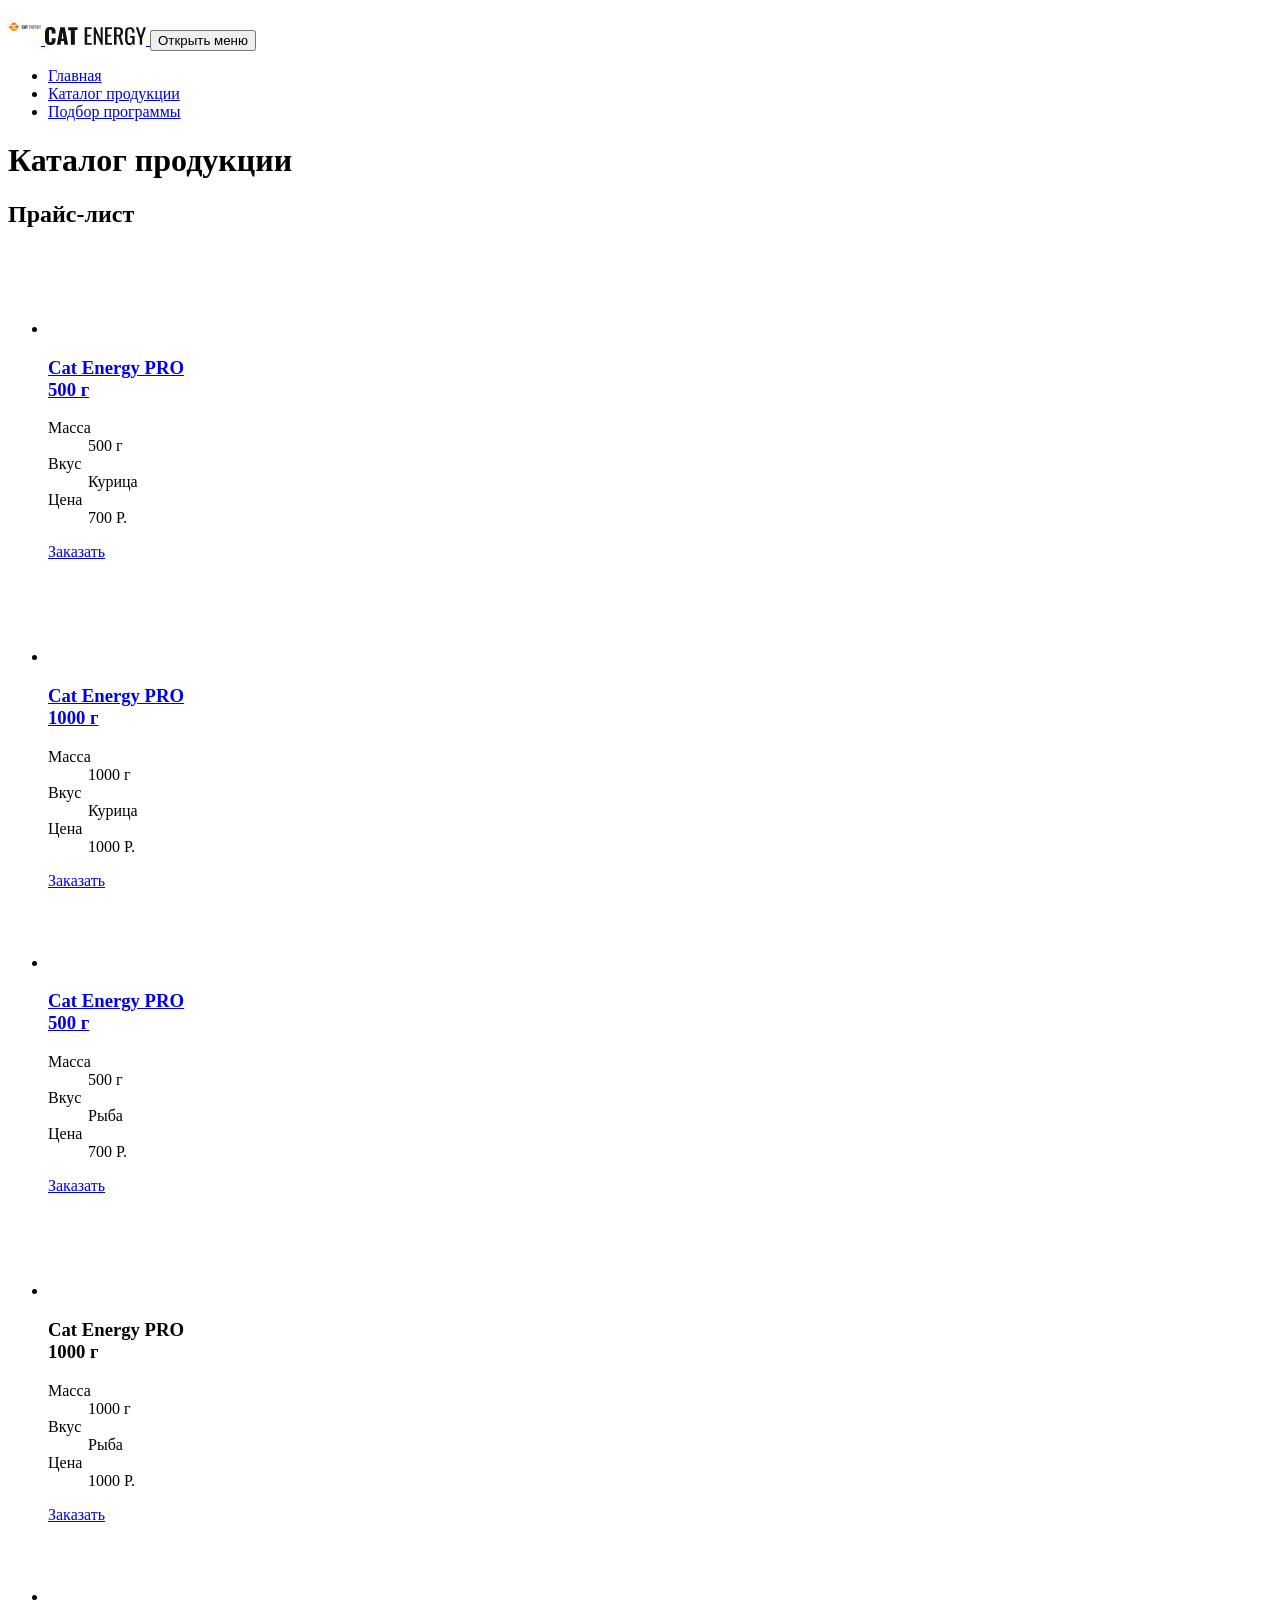
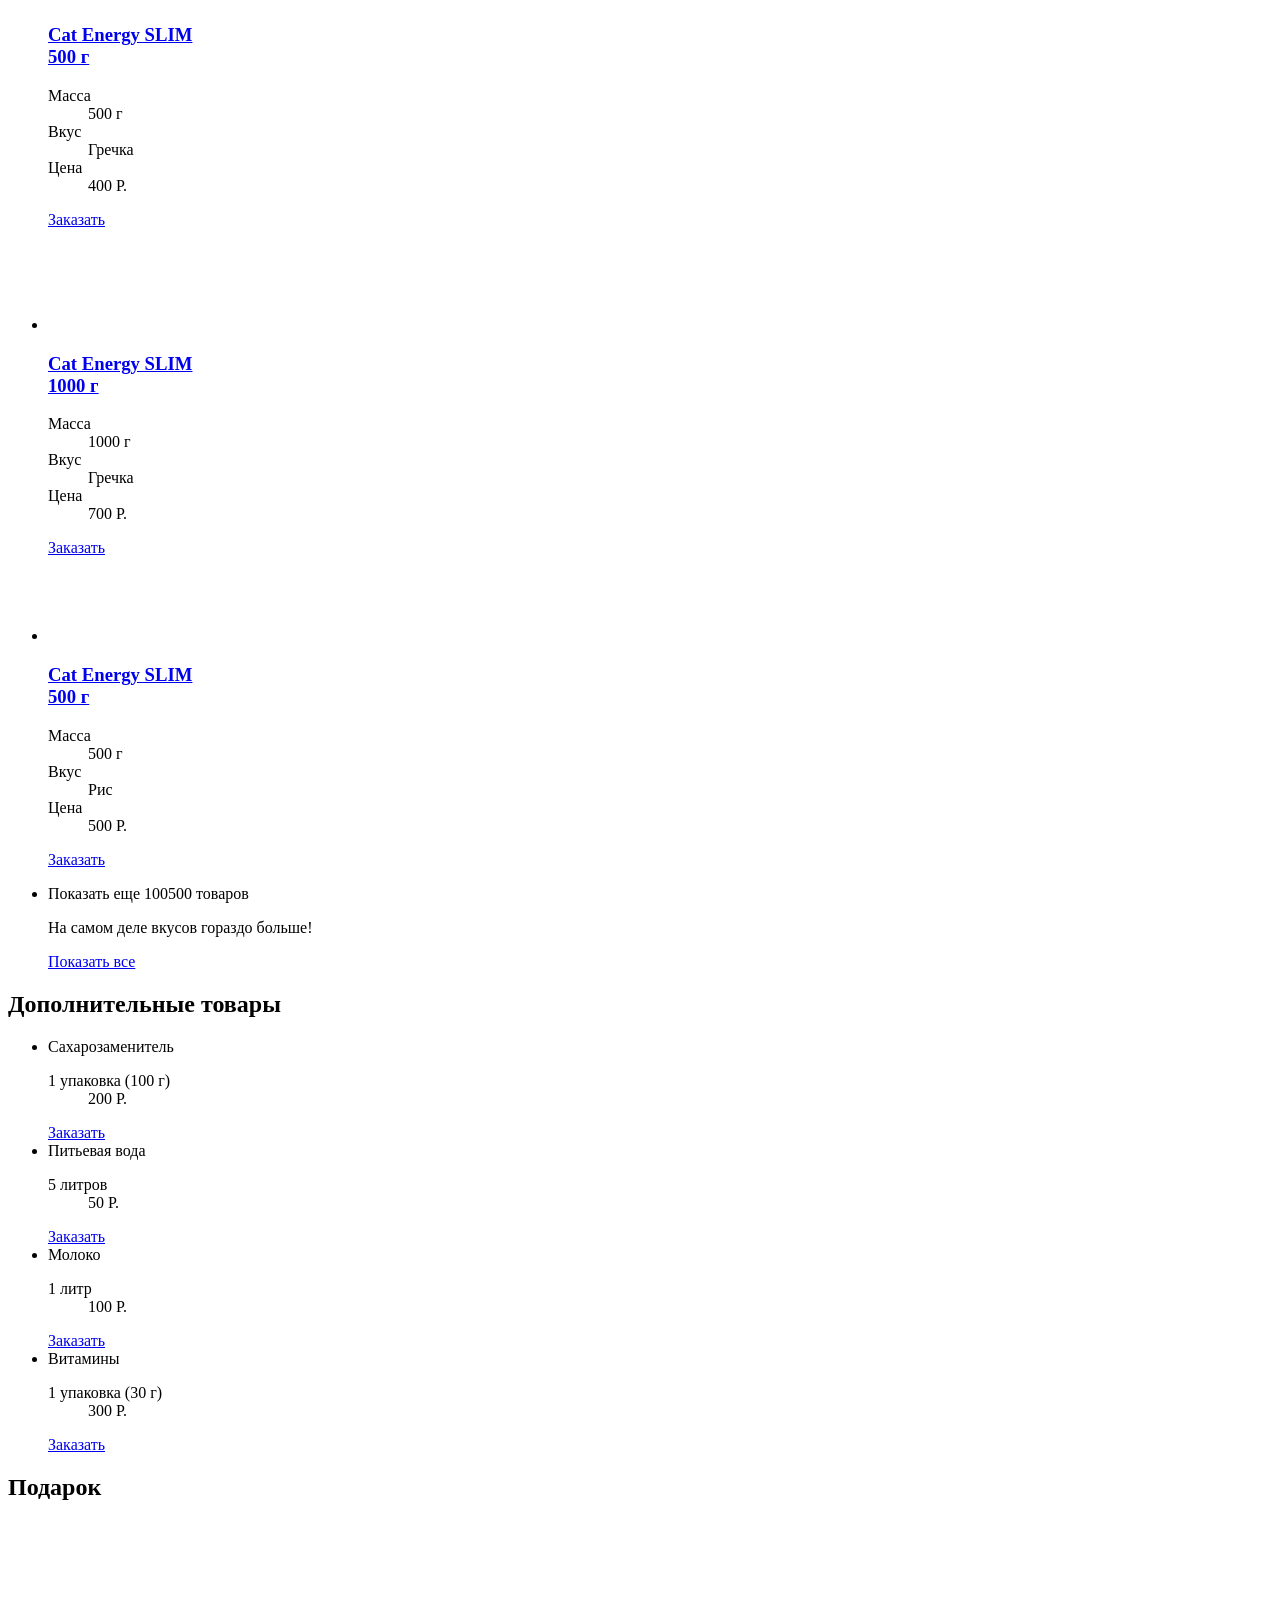
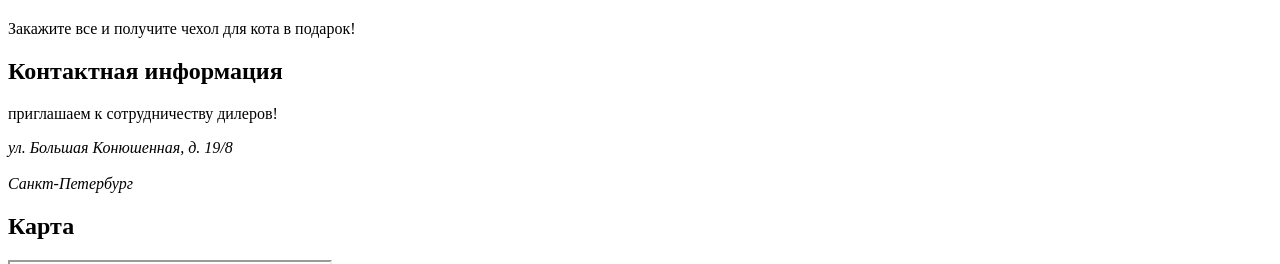
==== commit 17e3d9d0: "Автоматизация сборки личного проекта" ====
--- a/source/catalog.html
+++ b/source/catalog.html
@@ -8,7 +8,7 @@
   <link rel="icon" href="img/favicons/favicon.svg" type="image/svg+xml">
   <link rel="icon" href="favicon.ico">
   <link rel="manifest" href="manifest.webmanifest">
-  <link rel="stylesheet" href="css/style.css">
+  <link rel="stylesheet" href="css/style.min.css">
 </head>
 
 <body>
@@ -66,6 +66,12 @@
             <div class="card__container">
               <a class="card__link" href="#" aria-label="Переход на страницу описания товара">
                 <picture>
+                  <source type="image/webp" media="(min-width: 1440px)"
+                    srcset="img/card/catalog-1-desktop@1x.webp 1x, img/card/catalog-1-desktop@2x.webp 2x">
+                  <source type="image/webp" media="(min-width: 768px)"
+                    srcset="img/card/catalog-1-tablet@1x.webp 1x, img/card/catalog-1-tablet@2x.webp 2x">
+                  <source type="image/webp"
+                    srcset="img/card/catalog-1-mobile@1x.webp 1x, img/card/catalog-1-mobile@2x.webp 2x">
                   <source media="(min-width: 1440px)"
                     srcset="img/card/catalog-1-desktop@1x.png 1x, img/card/catalog-1-desktop@2x.png 2x">
                   <source media="(min-width: 768px)"
@@ -95,13 +101,19 @@
                 </dl>
               </div>
             </div>
-              <a class="catalog__link button" href="#" aria-label="Заказать товар">Заказать</a>
+            <a class="catalog__link button" href="#" aria-label="Заказать товар">Заказать</a>
           </li>
           <li class="catalog__item card">
             <div class="card__container">
               <div class="card__wrapper">
                 <a class="card__link" href="#" aria-label="Переход на страницу описания товара">
                   <picture>
+                    <source type="image/webp" media="(min-width: 1440px)"
+                      srcset="img/card/catalog-2-desktop@1x.webp 1x, img/card/catalog-2-desktop@2x.webp 2x">
+                    <source type="image/webp" media="(min-width: 768px)"
+                      srcset="img/card/catalog-2-tablet@1x.webp 1x, img/card/catalog-2-tablet@2x.webp 2x">
+                    <source type="image/webp"
+                      srcset="img/card/catalog-2-mobile@1x.webp 1x, img/card/catalog-2-mobile@2x.webp 2x">
                     <source media="(min-width: 1440px)"
                       srcset="img/card/catalog-2-desktop@1x.png 1x, img/card/catalog-2-desktop@2x.png 2x">
                     <source media="(min-width: 768px)"
@@ -139,6 +151,12 @@
               <div class="card__wrapper">
                 <a class="card__link" href="#" aria-label="Переход на страницу описания товара">
                   <picture>
+                    <source type="image/webp" media="(min-width: 1440px)"
+                      srcset="img/card/catalog-3-desktop@1x.webp 1x, img/card/catalog-3-desktop@2x.webp 2x">
+                    <source type="image/webp" media="(min-width: 768px)"
+                      srcset="img/card/catalog-3-tablet@1x.webp 1x, img/card/catalog-3-tablet@2x.webp 2x">
+                    <source type="image/webp"
+                      srcset="img/card/catalog-3-mobile@1x.webp 1x, img/card/catalog-3-mobile@2x.webp 2x">
                     <source media="(min-width: 1440px)"
                       srcset="img/card/catalog-3-desktop@1x.png 1x, img/card/catalog-3-desktop@2x.png 2x">
                     <source media="(min-width: 768px)"
@@ -176,6 +194,12 @@
               <div class="card__wrapper">
                 <a class="card__link" href="#" aria-label="Переход на страницу описания товара">
                   <picture>
+                    <source type="image/webp" media="(min-width: 1440px)"
+                      srcset="img/card/catalog-4-desktop@1x.webp 1x, img/card/catalog-4-desktop@2x.webp 2x">
+                    <source type="image/webp" media="(min-width: 768px)"
+                      srcset="img/card/catalog-4-tablet@1x.webp 1x, img/card/catalog-4-tablet@2x.webp 2x">
+                    <source type="image/webp"
+                      srcset="img/card/catalog-4-mobile@1x.webp 1x, img/card/catalog-4-mobile@2x.webp 2x">
                     <source media="(min-width: 1440px)"
                       srcset="img/card/catalog-4-desktop@1x.png 1x, img/card/catalog-4-desktop@2x.png 2x">
                     <source media="(min-width: 768px)"
@@ -211,6 +235,12 @@
               <div class="card__wrapper">
                 <a class="card__link" href="#" aria-label="Переход на страницу описания товара">
                   <picture>
+                    <source type="image/webp" media="(min-width: 1440px)"
+                      srcset="img/card/catalog-5-desktop@1x.webp 1x, img/card/catalog-5-desktop@2x.webp 2x">
+                    <source type="image/webp" media="(min-width: 768px)"
+                      srcset="img/card/catalog-5-tablet@1x.webp 1x, img/card/catalog-5-tablet@2x.webp 2x">
+                    <source type="image/webp"
+                      srcset="img/card/catalog-5-mobile@1x.webp 1x, img/card/catalog-5-mobile@2x.webp 2x">
                     <source media="(min-width: 1440px)"
                       srcset="img/card/catalog-5-desktop@1x.png 1x, img/card/catalog-5-desktop@2x.png 2x">
                     <source media="(min-width: 768px)"
@@ -248,6 +278,12 @@
               <div class="card__wrapper">
                 <a class="card__link" href="#" aria-label="Переход на страницу описания товара">
                   <picture>
+                    <source type="image/webp" media="(min-width: 1440px)"
+                      srcset="img/card/catalog-6-desktop@1x.webp 1x, img/card/catalog-6-desktop@2x.webp 2x">
+                    <source type="image/webp" media="(min-width: 768px)"
+                      srcset="img/card/catalog-6-tablet@1x.webp 1x, img/card/catalog-6-tablet@2x.webp 2x">
+                    <source type="image/webp"
+                      srcset="img/card/catalog-6-mobile@1x.webp 1x, img/card/catalog-6-mobile@2x.webp 2x">
                     <source media="(min-width: 1440px)"
                       srcset="img/card/catalog-6-desktop@1x.png 1x, img/card/catalog-6-desktop@2x.png 2x">
                     <source media="(min-width: 768px)"
@@ -285,6 +321,12 @@
               <div class="card__wrapper">
                 <a class="card__link" href="#" aria-label="Переход на страницу описания товара">
                   <picture>
+                    <source type="image/webp" media="(min-width: 1440px)"
+                      srcset="img/card/catalog-7-desktop@1x.webp 1x, img/card/catalog-7-desktop@2x.webp 2x">
+                    <source type="image/webp" media="(min-width: 768px)"
+                      srcset="img/card/catalog-7-tablet@1x.webp 1x, img/card/catalog-7-tablet@2x.webp 2x">
+                    <source type="image/webp"
+                      srcset="img/card/catalog-7-mobile@1x.webp 1x, img/card/catalog-7-mobile@2x.webp 2x">
                     <source media="(min-width: 1440px)"
                       srcset="img/card/catalog-7-desktop@1x.png 1x, img/card/catalog-7-desktop@2x.png 2x">
                     <source media="(min-width: 768px)"
@@ -322,7 +364,8 @@
               <span class="new-card__icon"></span>
               <p class="new-card__text">Показать еще 100500 товаров</p>
               <p class="new-card__banner">На самом деле вкусов гораздо больше!</p>
-              <a class="new-card__link button button--show-all" href="#" aria-label="Показать все товары">Показать все</a>
+              <a class="new-card__link button button--show-all" href="#" aria-label="Показать все товары">Показать
+                все</a>
             </div>
           </li>
         </ul>
@@ -390,7 +433,7 @@
             <div class="gift__container">
               <h2 class="visually-hidden">Подарок</h2>
               <svg class="gift__image" aria-hidden="true" focusable="false" width="78" height="80" viewBox="0 0 78 80"
-              fill="none">
+                fill="none">
                 <use href="img/sprite.svg#icon-gift"></use>
               </svg>
               <p class="gift__text">Закажите все и&nbsp;получите чехол для кота в подарок!</p>
@@ -413,9 +456,9 @@
             <div class="map__marker">
               <h2 class="visually-hidden">Карта</h2>
               <iframe class="map__position"
-                    src="https://www.google.com/maps/embed?pb=!1m18!1m12!1m3!1d1998.6037999040354!2d30.322010416394033!3d59.938716271971415!2m3!1f0!2f0!3f0!3m2!1i1024!2i768!4f13.1!3m3!1m2!1s0x4696310fca5ba729%3A0xea9c53d4493c879f!2sBolshaya+Konyushennaya+ul.%2C+19%2C+Sankt-Peterburg%2C+Russia%2C+191186!5e0!3m2!1sen!2s!4v1441888483426"
-                    width="320" height="367" allowfullscreen
-                    title="Офис компании по адресу ул. Большая Конюшенная, д. 19/8, Санкт-Петербург"></iframe>
+                src="https://www.google.com/maps/embed?pb=!1m18!1m12!1m3!1d1998.6037999040354!2d30.322010416394033!3d59.938716271971415!2m3!1f0!2f0!3f0!3m2!1i1024!2i768!4f13.1!3m3!1m2!1s0x4696310fca5ba729%3A0xea9c53d4493c879f!2sBolshaya+Konyushennaya+ul.%2C+19%2C+Sankt-Peterburg%2C+Russia%2C+191186!5e0!3m2!1sen!2s!4v1441888483426"
+                width="320" height="367" allowfullscreen
+                title="Офис компании по адресу ул. Большая Конюшенная, д. 19/8, Санкт-Петербург"></iframe>
               <span class="map__point"></span>
             </div>
           </div>
